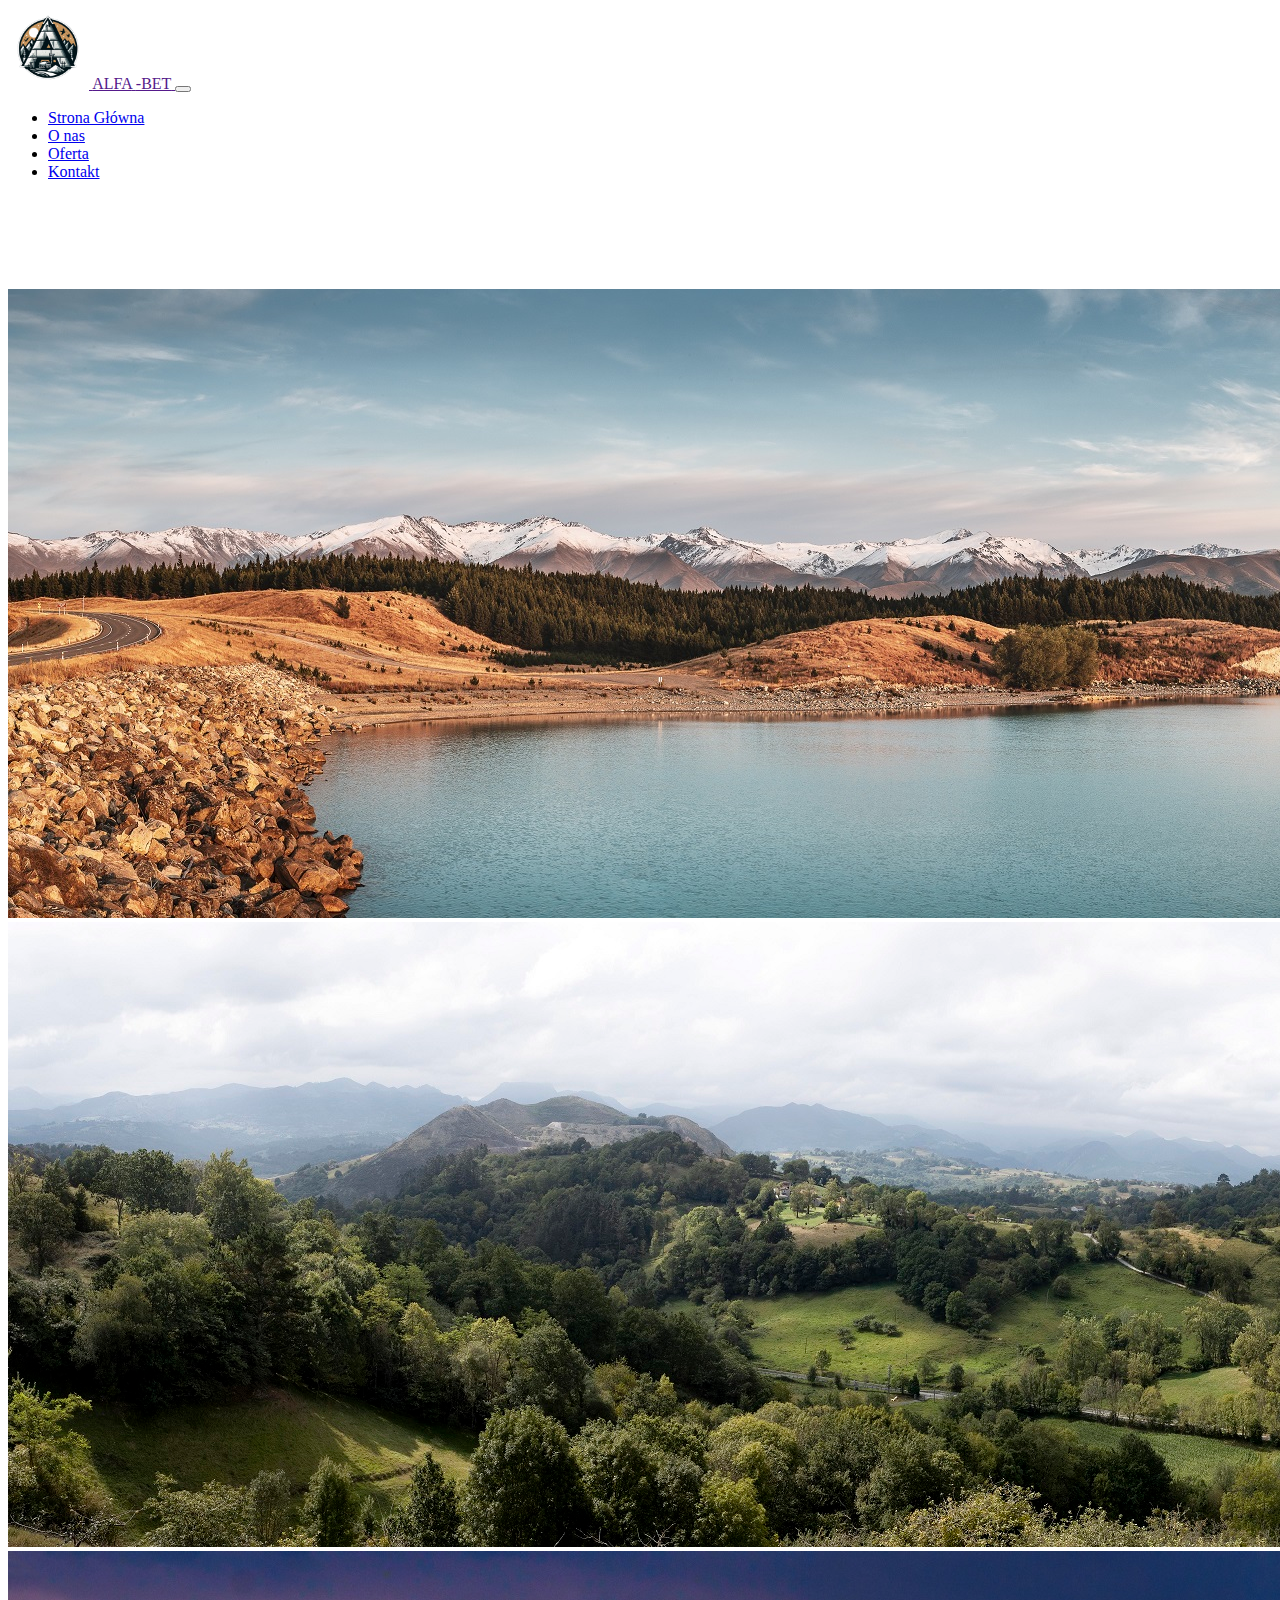
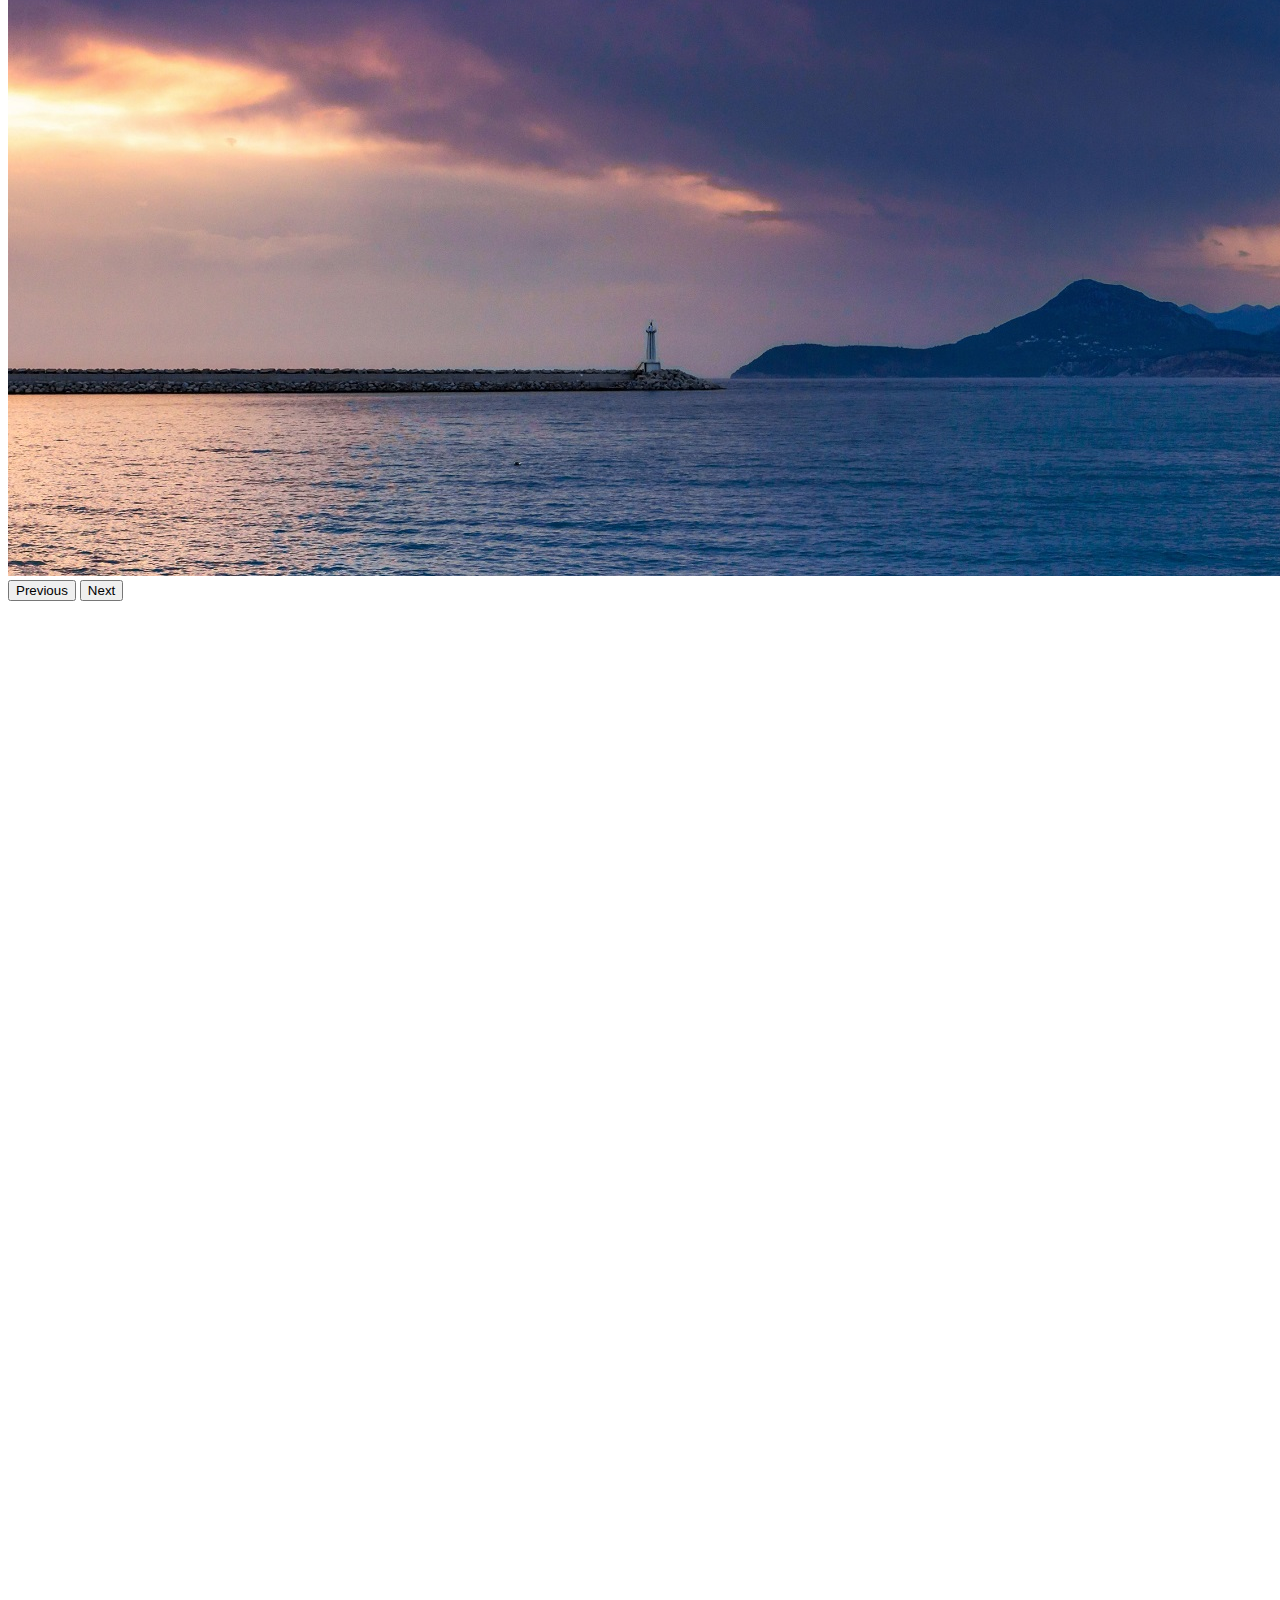
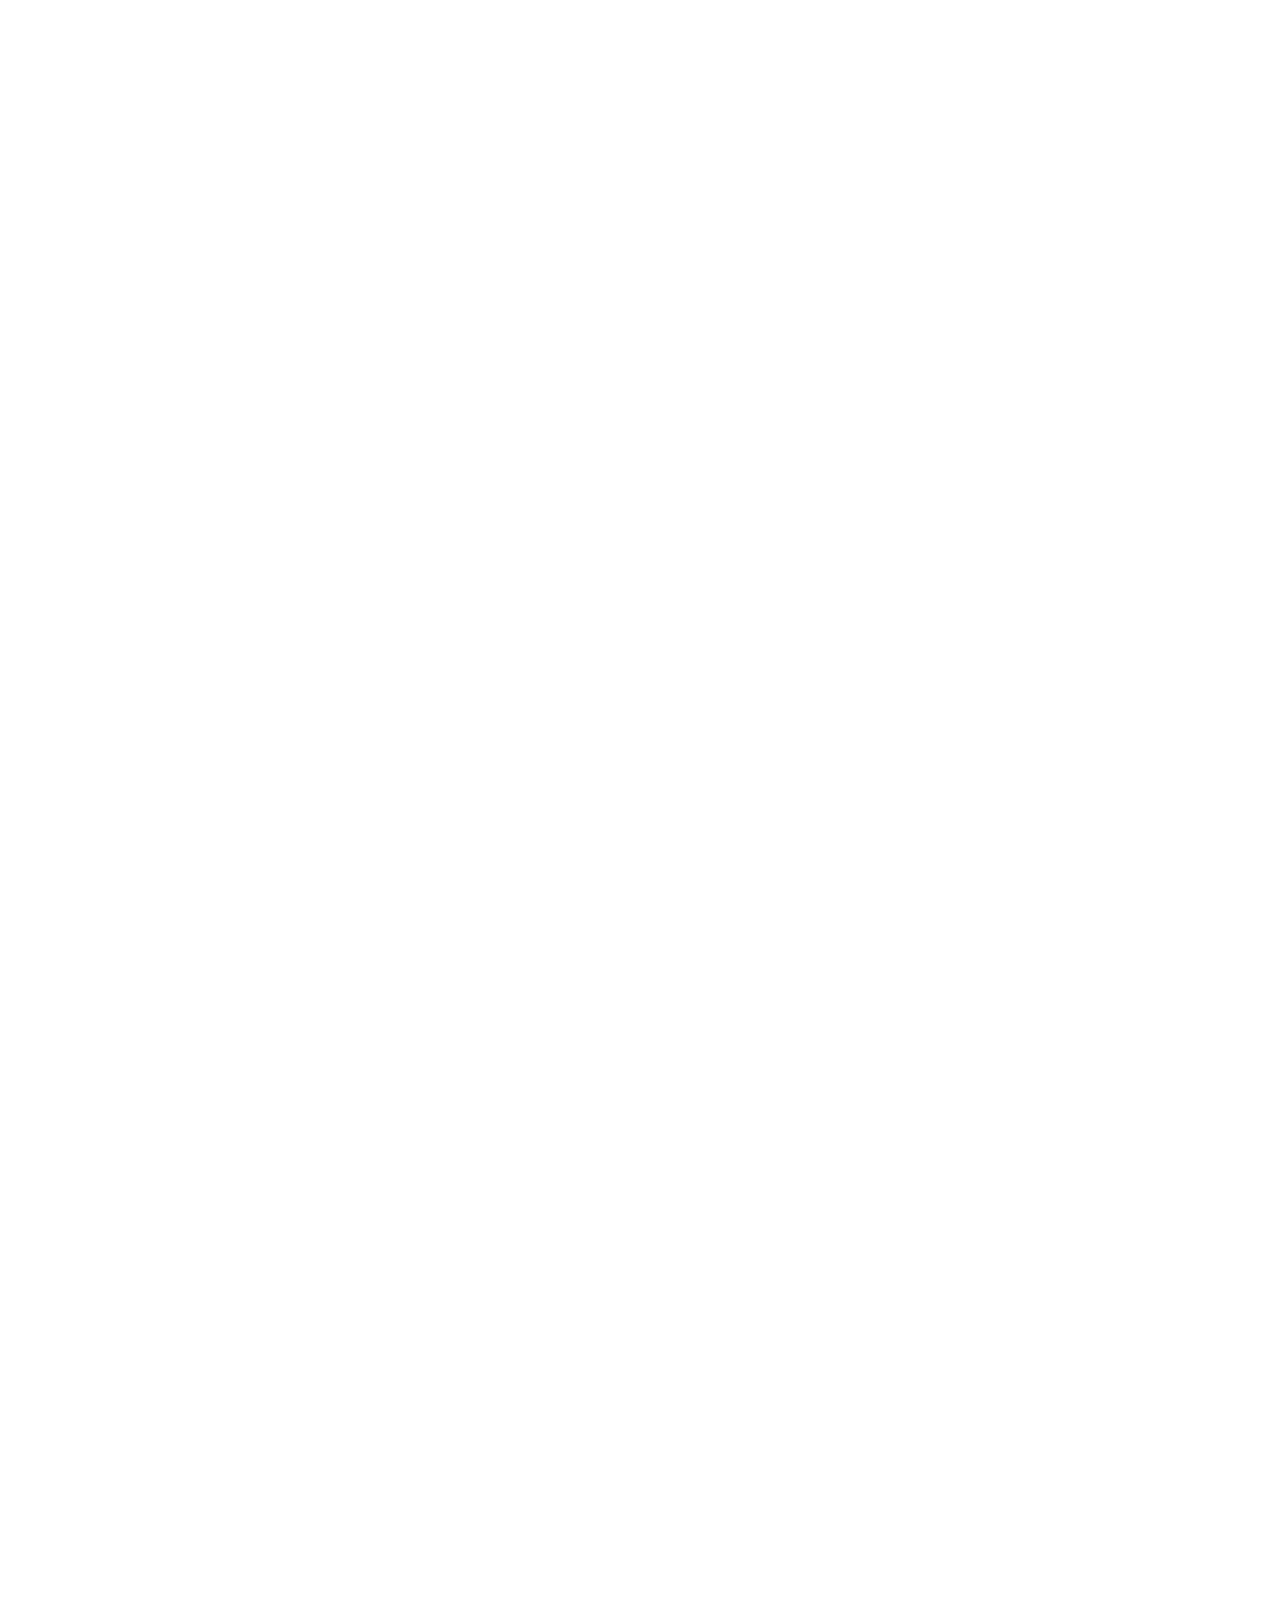
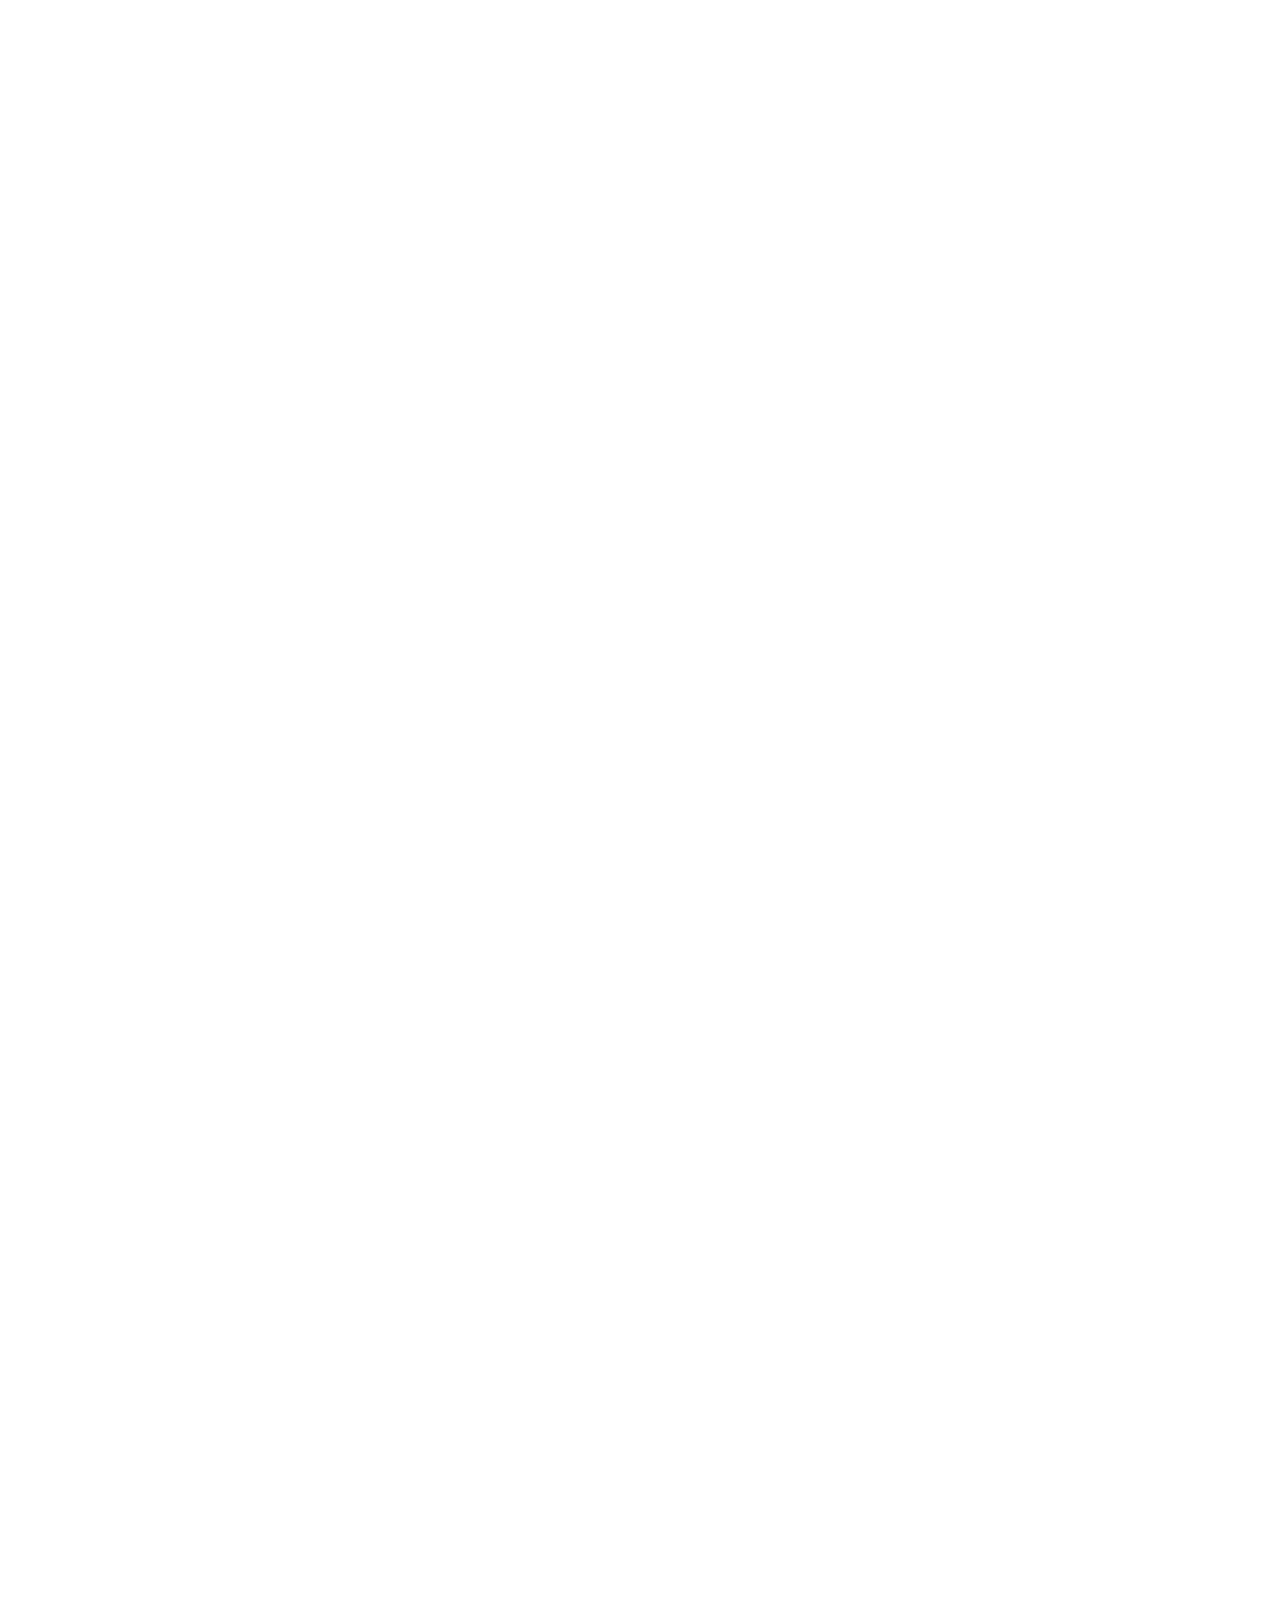
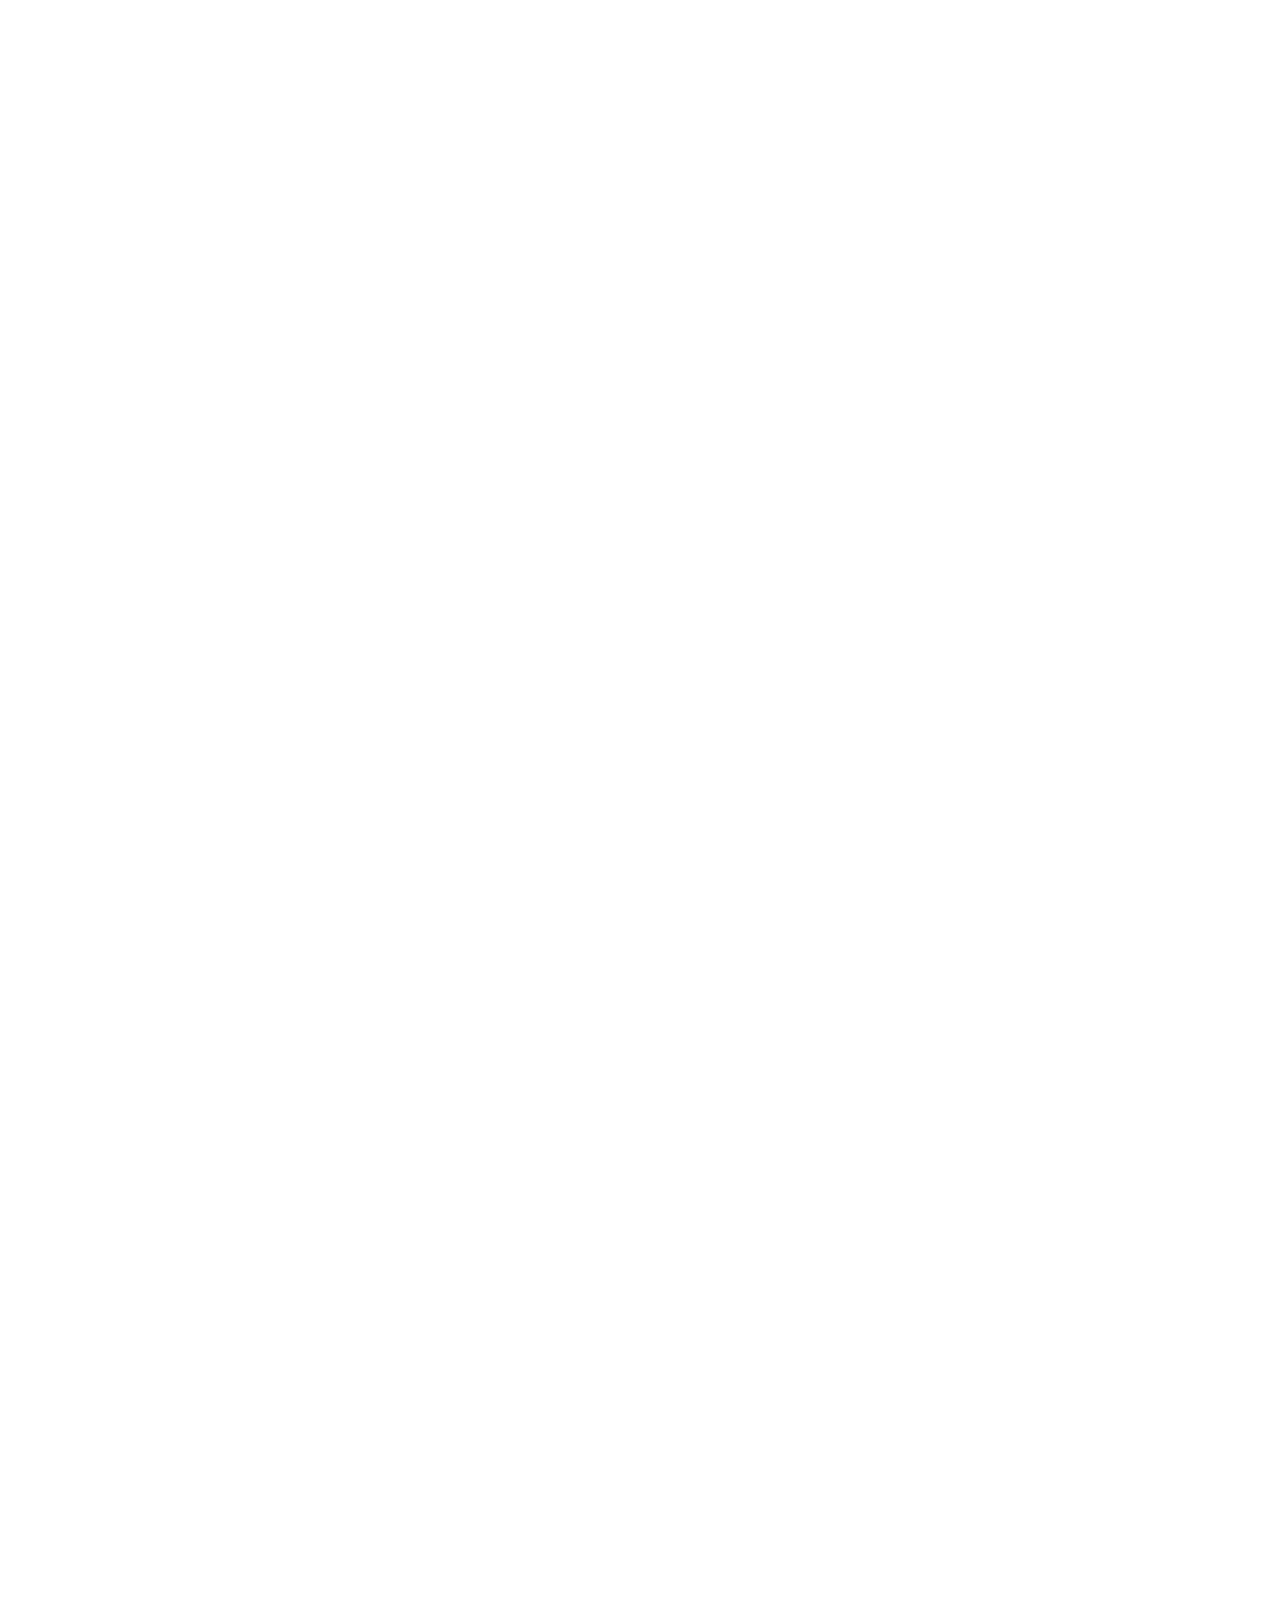
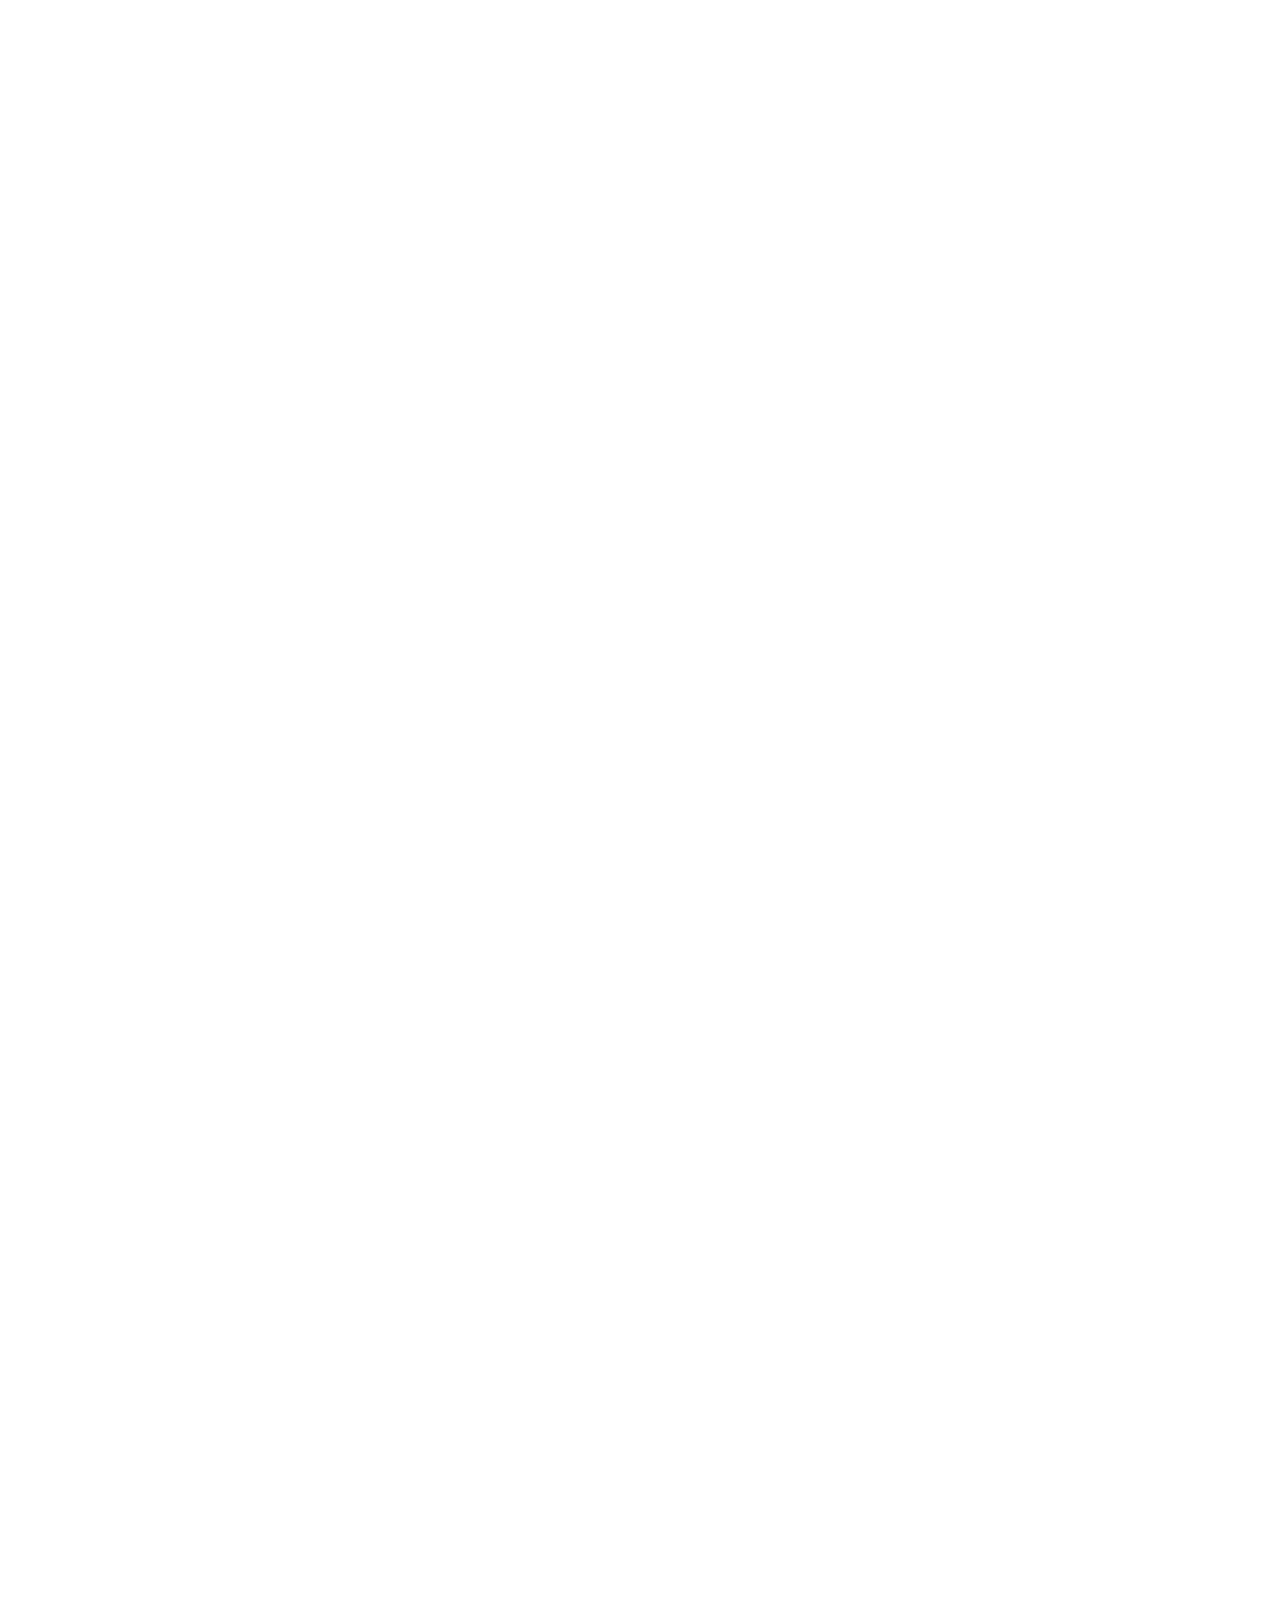
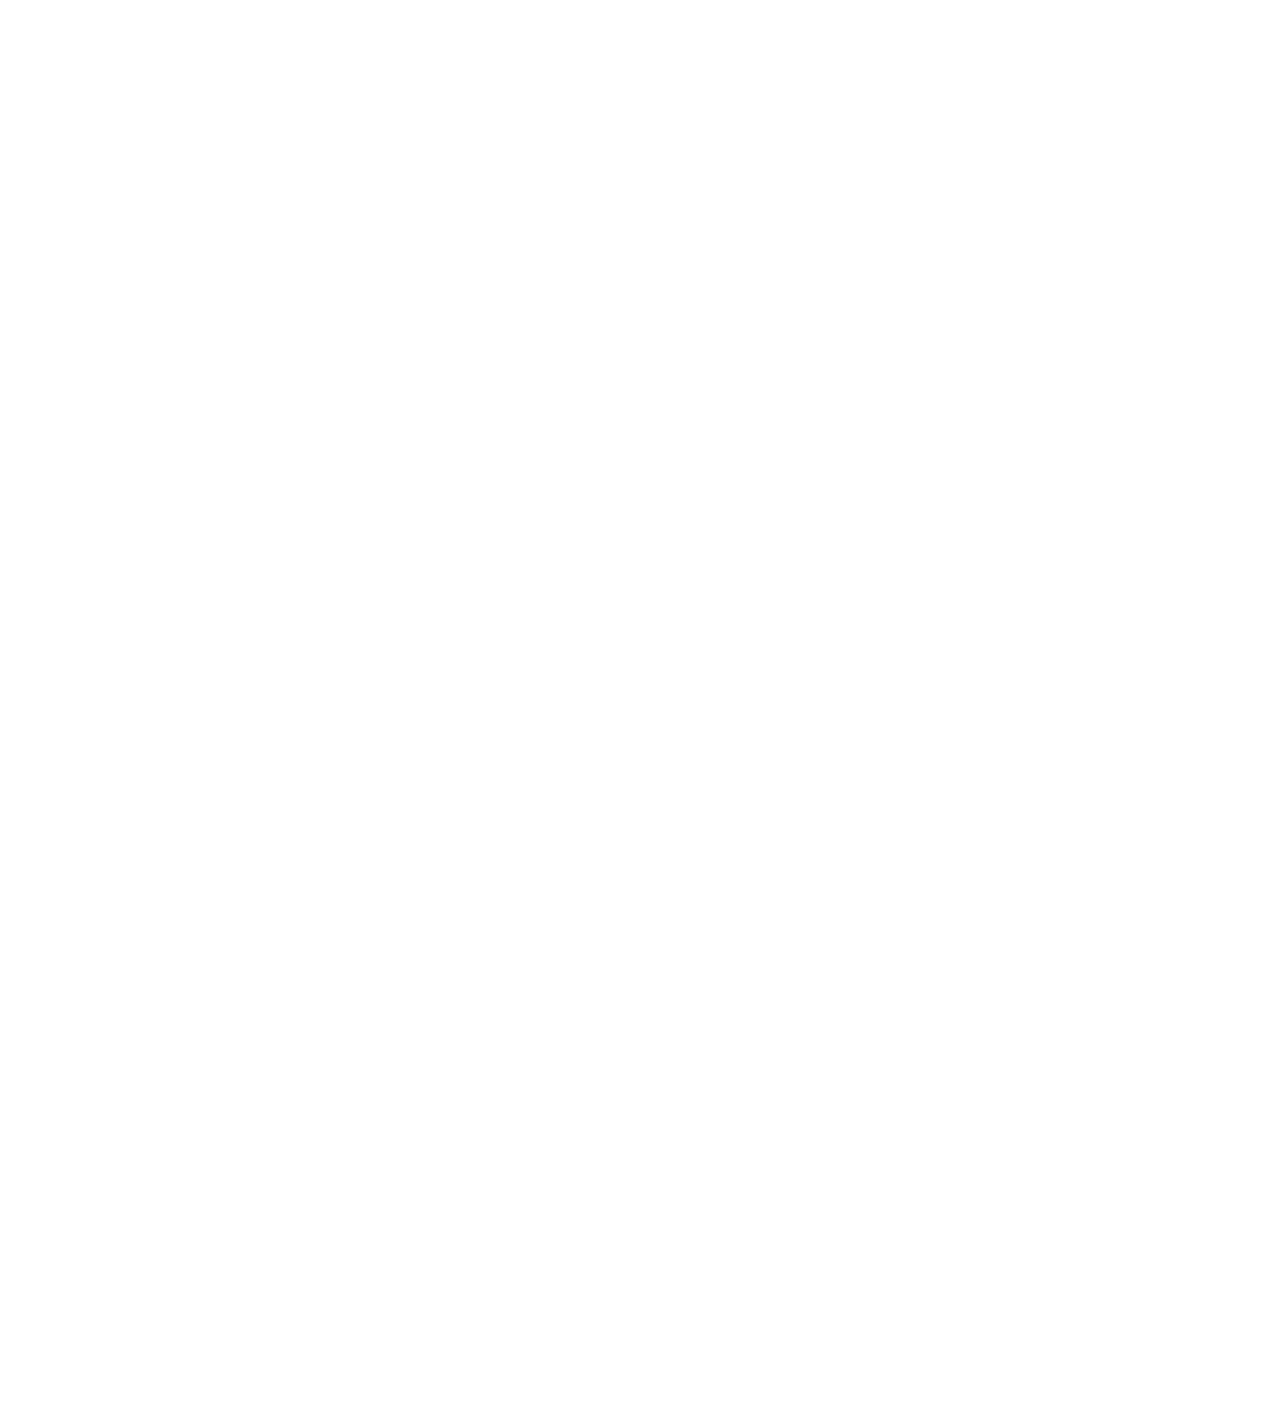
==== index.html @ 390e5ca1 "Update index.html" ====
<!doctype html>
<html lang="pl">

<head>
    <meta charset="utf-8">
    <meta name="viewport" content="width=device-width, initial-scale=1">
    <title>Strona w Bootstrap</title>
    <link href="https://cdn.jsdelivr.net/npm/bootstrap@5.2.0-beta1/dist/css/bootstrap.min.css" rel="stylesheet"
        integrity="sha384-0evHe/X+R7YkIZDRvuzKMRqM+OrBnVFBL6DOitfPri4tjfHxaWutUpFmBp4vmVor" crossorigin="anonymous">
    <link rel="stylesheet" href="style.css">
    <link rel="stylesheet" href="https://cdn.jsdelivr.net/npm/bootstrap-icons@1.11.3/font/bootstrap-icons.min.css">
    <link href="https://fonts.googleapis.com/css?family=Nunito" rel="stylesheet">
</head>

<body>



    <nav class="navbar navbar-expand-lg navbar-light bg-light fixed-top fade-in">
        <div class="container-fluid ">
            <a class="navbar-brand m-0 " href="">
                <img class="logo rotate" src="logo/logo.png" alt="Logo" style="height: 9vh;">


                <span class="text-warning fs-3 fw-bold">ALFA</span>

                <span class="fs-4 fw-bold">-BET</span>



            </a>
            <button class="navbar-toggler" type="button" data-bs-toggle="collapse" data-bs-target="#navbarScroll"
                aria-controls="navbarScroll" aria-expanded="false" aria-label="Toggle navigation">
                <span class="navbar-toggler-icon"></span>

            </button>
            <div class="collapse navbar-collapse fs-4 " id="navbarScroll">
                <ul class="navbar-nav ms-auto my-2 my-lg-0 navbar-nav-scroll " style="--bs-scroll-height: 100px;">
                    <li class="nav-item mx-2 jump">
                        <a class="nav-link active" aria-current="page" href="#">Strona Główna</a>
                    </li>
                    <li class="nav-item mx-2 jump">
                        <a class="nav-link active" href="#Onas">O nas</a>
                    </li>

                    <li class="nav-item mx-2 jump">
                        <a class="nav-link active " href="#Oferta">Oferta</a>
                    </li>

                    <li class="nav-item mx-2 jump">
                        <a class="nav-link active" href="#kontakt">Kontakt</a>
                    </li>
                </ul>
            </div>
        </div>
    </nav>


    <div id="carouselExampleAutoplaying" class="carousel slide m-2" data-bs-ride="carousel fade-in">
        <div class="carousel-inner" style="margin-top: 12vh;">
            <div class="carousel-item active">
                <img src="photos/1.jpg" class="d-block w-100" alt="1">
            </div>
            <div class="carousel-item">
                <img src="photos/2.jpg" class="d-block w-100" alt="2">
            </div>
            <div class="carousel-item">
                <img src="photos/3.jpeg" class="d-block w-100" alt="3">
            </div>
        </div>
        <button class="carousel-control-prev" type="button" data-bs-target="#carouselExampleAutoplaying"
            data-bs-slide="prev">
            <span class="carousel-control-prev-icon" aria-hidden="true"></span>
            <span class="visually-hidden">Previous</span>
        </button>
        <button class="carousel-control-next" type="button" data-bs-target="#carouselExampleAutoplaying"
            data-bs-slide="next">
            <span class="carousel-control-next-icon" aria-hidden="true"></span>
            <span class="visually-hidden">Next</span>
        </button>
    </div>

    <div class="container-fluid fade-in">
        <div class="row bg-light ">
            <span class=" col-12 text-secondary fs-3 p-3  text-center ">Szukasz solidnej firmy do realizacji
                zamówienia?
                <a class=" btn btn-warning text-center fs-3 text-secondary mx-5 rounded-5 px-5"
                    href="#Oferta">Oferta</a>
            </span>


        </div>
    </div>

    <div class="container-fluid p-0 m-0 fade-in bg-dark d-flex align-items-center justify-content-center"
        style="height: 18vh;">
        <div class="row">
            <div class="col-12">
                <span class="m-0 p-0 text-dark responsive-text highlighted-text" style="font-size: 8vw;">ALFA~BET
                </span>
            </div>
        </div>
    </div>




    <section class="fade-in">
        <div class="container-fluid bg-light ">
            <div class="row ">
                <p id="Onas" class="col-12 text-center fs-1 m-0 p-3 fw-bold"> <i
                        class="bi bi-book mx-4 text-warning"></i>O nas</p>
            </div>
            <div class="container">
                <hr class="my-4">

                <div class="row">

                    <div class="col-12 col-lg-6 col-xxl-6">
                        <div class="card">
                            <div class="card-body">
                                <h5 class="card-title">Firma <span class="text-warning ">ALFA</span>-BET betoniarska
                                </h5>
                                <h6 class="card-subtitle mb-2 text-body-secondary">Usługi betoniarsko/<span
                                        class="text-warning">przewozowe.</span></h6>

                                <p class="card-text"><i class="bi bi-truck text-warning"></i>
                                    Przedsiębiorstwo "ALFA-BET" rozpoczęło działalność
                                    w 1973 roku.
                                    Firma nasza znana jest na rynku budowlanym z wysokiej
                                    jakości produkowanych prefabrykatów. Jesteśmy producentem
                                    elementów betonowych, ściennych, stropowych, drogowych,
                                    jak również betonu towarowego.
                                </p>

                                <p class="card-text"><i class="bi bi-truck text-warning"> </i> Jesteśmy
                                    dynamicznie
                                    rozwijającą się firmą betoniarską,
                                    która od lat dostarcza wysokiej jakości rozwiązania betonowe dla różnorodnych
                                    projektów budowlanych. Nasza firma specjalizuje się w produkcji i dostawie betonu w
                                    najwyższych standardach jakościowych, zgodnie z indywidualnymi potrzebami i
                                    wymaganiami
                                    naszych klientów.
                                </p>
                                <p class="card-text">
                                    <i class="bi bi-truck text-warning"></i> Nasza flota nowoczesnych mieszalników
                                    betonu
                                    oraz
                                    profesjonalny
                                    zespół doświadczonych
                                    operatorów gwarantują terminowe i skuteczne dostawy betonu na plac budowy. Dzięki
                                    naszej
                                    zaawansowanej technologii i ciągłemu doskonaleniu procesów produkcyjnych, możemy
                                    zapewnić
                                    beton o doskonałej wytrzymałości, trwałości i konsystencji.
                                </p>
                                <p class="card-text">
                                    <i class="bi bi-truck text-warning"> </i> Jesteśmy dumni z naszych osiągnięć i
                                    sukcesów,
                                    ale
                                    zawsze
                                    dążymy do doskonałości i ciągłego
                                    doskonalenia naszych usług. Dlatego też stale inwestujemy w rozwój naszej firmy,
                                    szkoląc
                                    naszych pracowników i modernizując naszą infrastrukturę.
                                </p>
                            </div>
                        </div>

                    </div>
                    <div class=" col-12 col-lg-6 col-xxl-6">

                        <img src="photos/pojazd.png" class="img-fluid img-thumbnail" alt="pojazd">

                    </div>
                </div>
            </div>
        </div>
    </section>


    <div class="container-fluid p-0 m-0 fade-in bg-dark d-flex align-items-center justify-content-center"
        style="height: 18vh;">
        <div class="row">
            <div class="col-12">
                <span class="m-0 p-0 text-dark responsive-text highlighted-text" style="font-size: 8vw;">ALFA~BET
                </span>
            </div>
        </div>
    </div>


    <section class="fade-in">
        <div class="container-fluid  bg-light ">
            <div id="row">
                <div class="col-12 ">

                    <p id="Oferta" class="fs-1 text-center p-4   fw-bold"><i class="bi bi-cart mx-2 text-warning"></i>
                        Oferta</p>
                </div>
                <div class="card-group m-5">
                    <div class="card ">
                        <img src="photos/pustak-1.jpg" class="card-img-top " alt="...">
                        <div class="card-body ">
                            <h5 class="card-title">stropy teriva</h5>
                            <p class="card-text">
                                keramzytowe
                                żużlo-betonowe</p>
                            <p class="card-text"><small class="text-body-secondary">Last updated 3 mins ago</small></p>
                        </div>
                    </div>
                    <div class="card">
                        <img src="photos/pustak-1.jpg" class="card-img-top" alt="...">
                        <div class="card-body">
                            <h5 class="card-title">pustaki alfa</h5>
                            <p class="card-text">
                                ścienne, keramzytowe
                                żużlo-betonowe
                            </p>
                            <p class="card-text"><small class="text-body-secondary">Last updated 3 mins ago</small></p>
                        </div>
                    </div>
                    <div class="card">
                        <img src="photos/pustak-1.jpg" class="card-img-top" alt="...">
                        <div class="card-body">
                            <h5 class="card-title">bloczki betonowe</h5>
                            <p class="card-text">
                                M6
                                M5</p>
                            <p class="card-text"><small class="text-body-secondary">Last updated 3 mins ago</small></p>
                        </div>
                    </div>
                    <div class="card">
                        <img src="photos/pustak-2.png" class="card-img-top" alt="...">
                        <div class="card-body">
                            <h5 class="card-title">nadproża betonowe</h5>
                            <p class="card-text">
                                ....
                                ....
                            </p>
                            <p class="card-text"><small class="text-body-secondary">Last updated 3 mins ago</small></p>
                        </div>
                    </div>
                    <div class="card">
                        <img src="photos/pustak-3.jpg" class="card-img-top" alt="...">
                        <div class="card-body">
                            <h5 class="card-title"> beton towarowy</h5>
                            <p class="card-text">
                                ....
                                ....
                            </p>
                            <p class="card-text"><small class="text-body-secondary">Last updated 3 mins ago</small></p>
                        </div>
                    </div>
                    <div class="card">
                        <img src="photos/pojazd.png" class="card-img-top" alt="...">
                        <div class="card-body">
                            <h5 class="card-title"> USŁUGI TRANSPORTOWE</h5>
                            <p class="card-text">
                                samochód wywrotka samowyładowczy - krajowy
                            </p>
                            <p class="card-text"><small class="text-body-secondary">Last updated 3 mins ago</small></p>
                        </div>
                    </div>
                </div>

            </div>
        </div>
    </section>


    <footer id="kontakt" class="footer bg-dark text-light py-5 fade-in">
        <div class="container">
            <div class="row">
                <div class="col-md-6">
                    <h5 class="text-warning">Kontakt</h5>
                    <p>
                        P.P.H.U. "ALFA-BET"<br>
                        Adres: ul. Pawłowo 42, 62-250 Czerniejewo<br>
                        Telefon: +48 123 456 789<br>
                        Email: kontakt@example.com <br>
                        NIP: 9999999999
                    </p>
                    <div class="container-fluid ">
                        <div class="row align-items-center justify-content-center">

                            <div class="col-md-2 col-2 p-0">
                                <img class="logo" src="logo/logo.png" alt="Logo" style="height: 4rem">

                            </div>

                            <div class="col-md-2 col-2  p-0  rotateIcon text-center"><a href="#"><i
                                        class=" bi-facebook fs-2 text-light "></i></a>
                            </div>


                            <div class="col-md-2 col-2  p-0 rotateIcon text-center"><a href="#"><i
                                        class=" bi-instagram fs-2 text-light"></i></a></div>

                            <div class="col-md-2 col-2 p-0 rotateIcon text-center"><a href="#"><i
                                        class=" bi-messenger fs-2 text-light"></i></a></div>

                            <div class="col-md-2 col-2 p-0  rotateIcon text-center"><a href="#"><i
                                        class=" bi-twitter-x fs-2 text-light"></i></a></div>

                            <div class="col-md-2 col-2 p-0 rotateIcon text-center"><a href="#"><i
                                        class=" bi-whatsapp fs-2 text-light"></i></a></div>
                        </div>
                    </div>
                </div>







                <div class=" col-md-6">
                    <h5 class="text-warning">Zostaw wiadomość</h5>

                    <form class="row g-3 was-validated" action="https://formsubmit.co/adi52@tlen.pl" method="POST">

                        <input type="hidden" name="_next" value="https://adriansikorski05.github.io/strona1/thanks.html">

                        <div class="col-md-4">
                            <label for="validationServer01" class="form-label">Imię i Nazwisko/Firma</label>
                            <input type="text" name="Imię i nazwisko" class="form-control is-valid"
                                id="validationServer01" required>
                            <div class="invalid-feedback">
                                Wpisz imię i nazwisko.
                            </div>
                        </div>
                        <div class="col-md-4">
                            <label for="validationServerUsername" class="form-label">Email</label>
                            <div class="input-group has-validation">
                                <span class="input-group-text" id="inputGroupPrepend3">@</span>
                                <input type="email" name="Email" class="form-control is-valid"
                                    id="validationServerUsername"
                                    aria-describedby="inputGroupPrepend3 validationServerUsernameFeedback" required>
                                <div id="validationServerUsernameFeedback" class="invalid-feedback">
                                    Wpisz swój email.
                                </div>
                            </div>
                        </div>

                        <div class="col-md-4">
                            <label for="validationServer03" class="form-label">telefon</label>
                            <input type="tel" name="telefon" class="form-control is-valid" id="validationServer03"
                                aria-describedby="validationServer03Feedback" required>
                            <div id="validationServer03Feedback" class="invalid-feedback">
                                Wpisz twój telefon.
                            </div>
                        </div>

                        <div class="mb-12">
                            <label for="validationTextarea" class="form-label">Wiadomość</label>
                            <textarea class="form-control" name="comment" id="validationTextarea"
                                placeholder="Required example textarea" required></textarea>
                            <div class="invalid-feedback">
                                Wpisz wiadomość.
                            </div>
                        </div>


                        <div class="col-12">
                            <button class="btn btn-warning" type="submit">Wyślij</button>
                        </div>

                    </form>
                </div>





            </div>
            <div class="row mt-4">
                <div class="col-12">
                    <h5 class="text-warning">Lokalizacja</h5>
                    <!-- Tutaj wklej kod do osadzenia mapy Google -->
                    <!-- Na przykład: -->
                    <div class="container">
                        <div class="row">
                            <div class="col">
                                <div class="embed-responsive embed-responsive-16by9">
                                    <iframe class="embed-responsive-item"
                                        src="https://www.google.com/maps/embed?pb=!1m18!1m12!1m3!1d511.39136699372574!2d17.475966105900305!3d52.43202677807908!2m3!1f0!2f0!3f0!3m2!1i1024!2i768!4f13.1!3m3!1m2!1s0x4704ed4befeb9023%3A0xa94c0b52eb2a5eec!2sKraszewskiego%2033%2C%2062-250%20Czerniejewo!5e0!3m2!1spl!2spl!4v1712078984346!5m2!1spl!2spl"
                                        allowfullscreen="" loading="lazy"
                                        referrerpolicy="no-referrer-when-downgrade"></iframe>



                                </div>
                            </div>
                        </div>
                    </div>
                </div>
            </div>
        </div>
    </footer>


    <script>
        document.addEventListener('DOMContentLoaded', function () {
            const elements = document.querySelectorAll('.fade-in');
            const threshold = 0.2; // Threshold for intersection observer

            const observer = new IntersectionObserver(entries => {
                entries.forEach(entry => {
                    if (entry.intersectionRatio > threshold) {
                        entry.target.style.opacity = 1;
                    }
                });
            }, {
                threshold: threshold
            });

            elements.forEach(element => {
                observer.observe(element);
            });
        });
    </script>




    <script src="https://cdn.jsdelivr.net/npm/bootstrap@5.2.0-beta1/dist/js/bootstrap.bundle.min.js"
        integrity="sha384-pprn3073KE6tl6bjs2QrFaJGz5/SUsLqktiwsUTF55Jfv3qYSDhgCecCxMW52nD2"
        crossorigin="anonymous"></script>

</body>

</html>
---- style.css ----
iframe {
    height: 300px;
    width: 100%;
}


@keyframes rotate360 {
    from {
        transform: rotate(0deg);
    }

    to {
        transform: rotate(360deg);
    }



}

.rotate:hover {
    animation: rotate360 2s linear infinite;
}


@keyframes rotateIcon {
    0% {
        transform: rotate(0deg);
    }

    100% {
        transform: rotate(20deg);
    }



}

.rotateIcon:hover {
    animation: rotateIcon 0.3s linear forwards;
}




@keyframes jump {
    0% {
        transform: translate(0px, 0px);
    }

    50% {
        transform: translate(0px, -5px);
    }

    100% {
        transform: translate(0px, 0px);
    }
}

.jump:hover {
    animation: jump 0.5s ease-in-out;
}

.fade-in {
    opacity: 0;
    transition: opacity 0.1s ease-in-out;
}

.highlighted-text {
    text-shadow:
        -1px -1px 0 #db7806,
        1px -1px 0 #db7806,
        -1px 1px 0 #db7806,
        1px 1px 0 #db7806;
    opacity: 0.4;
    font-family: 'Nunito', sans-serif;

    /* Kolor tekstu */
}
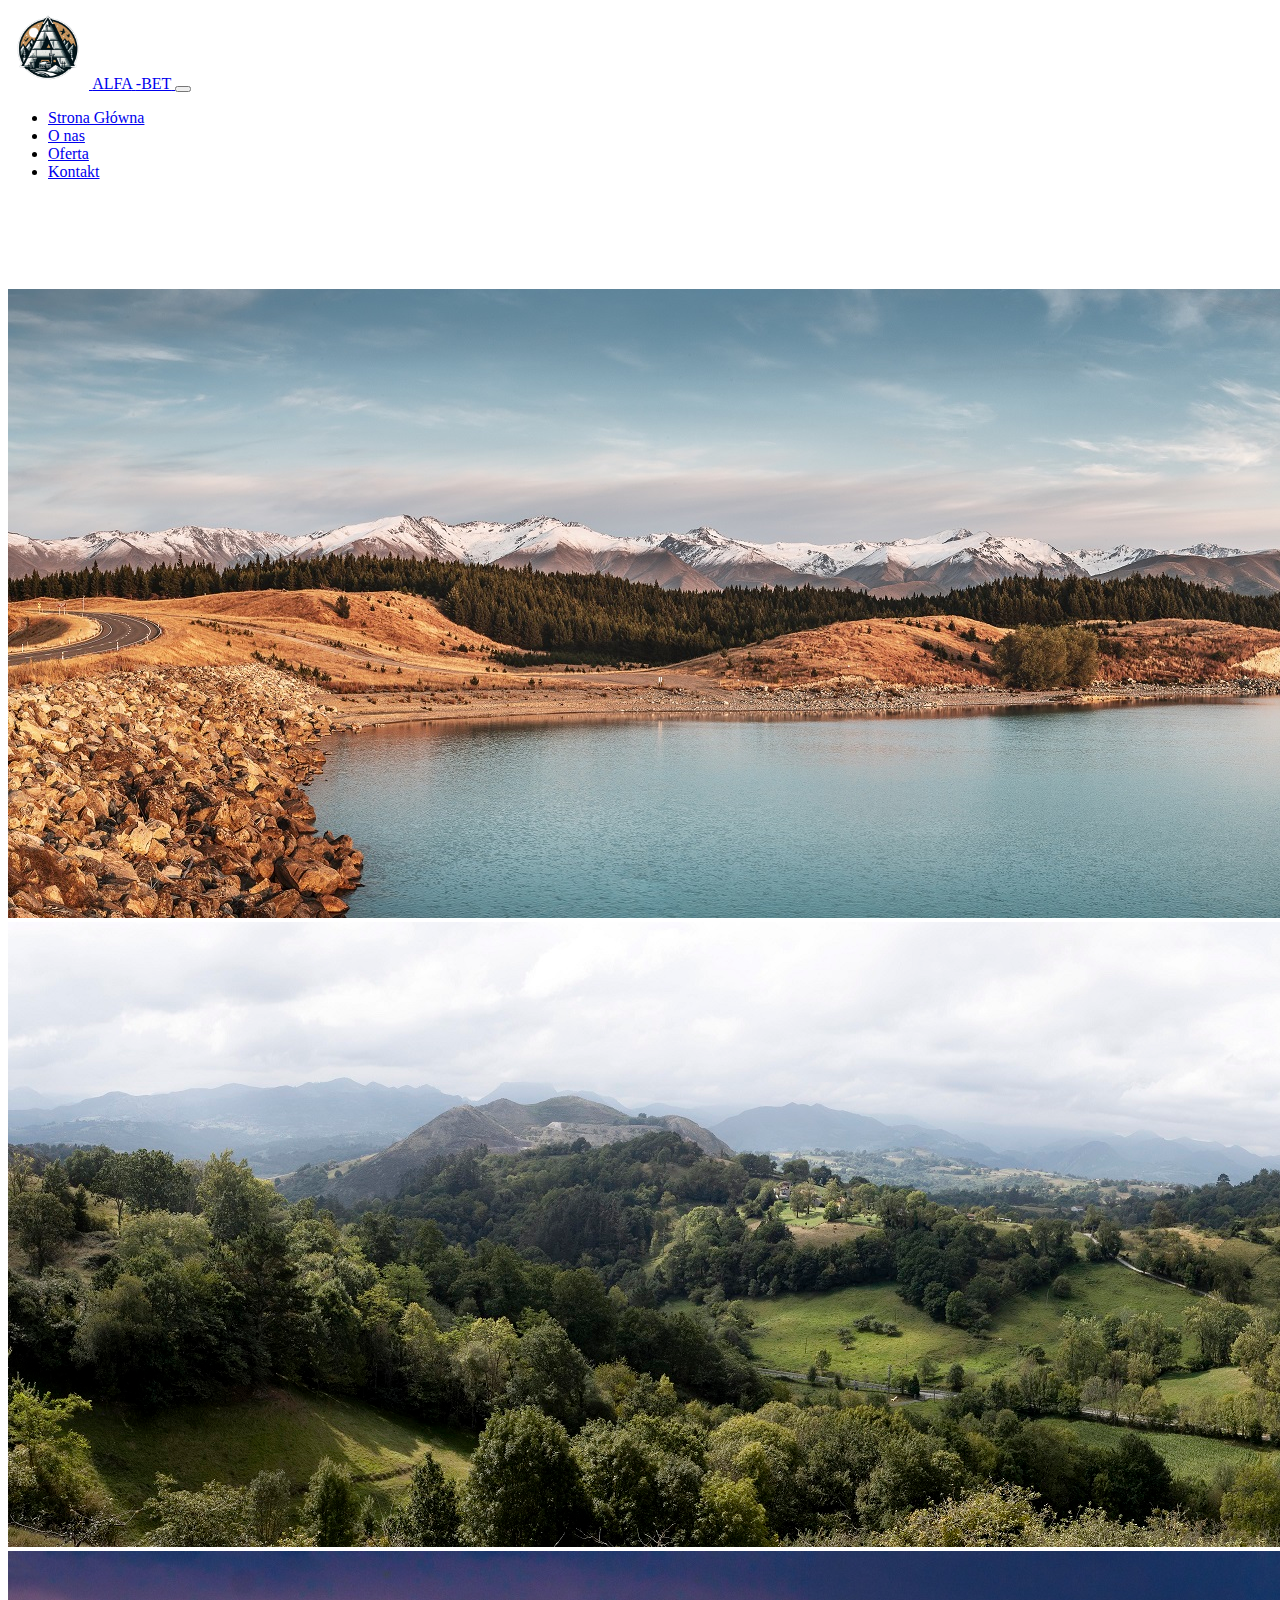
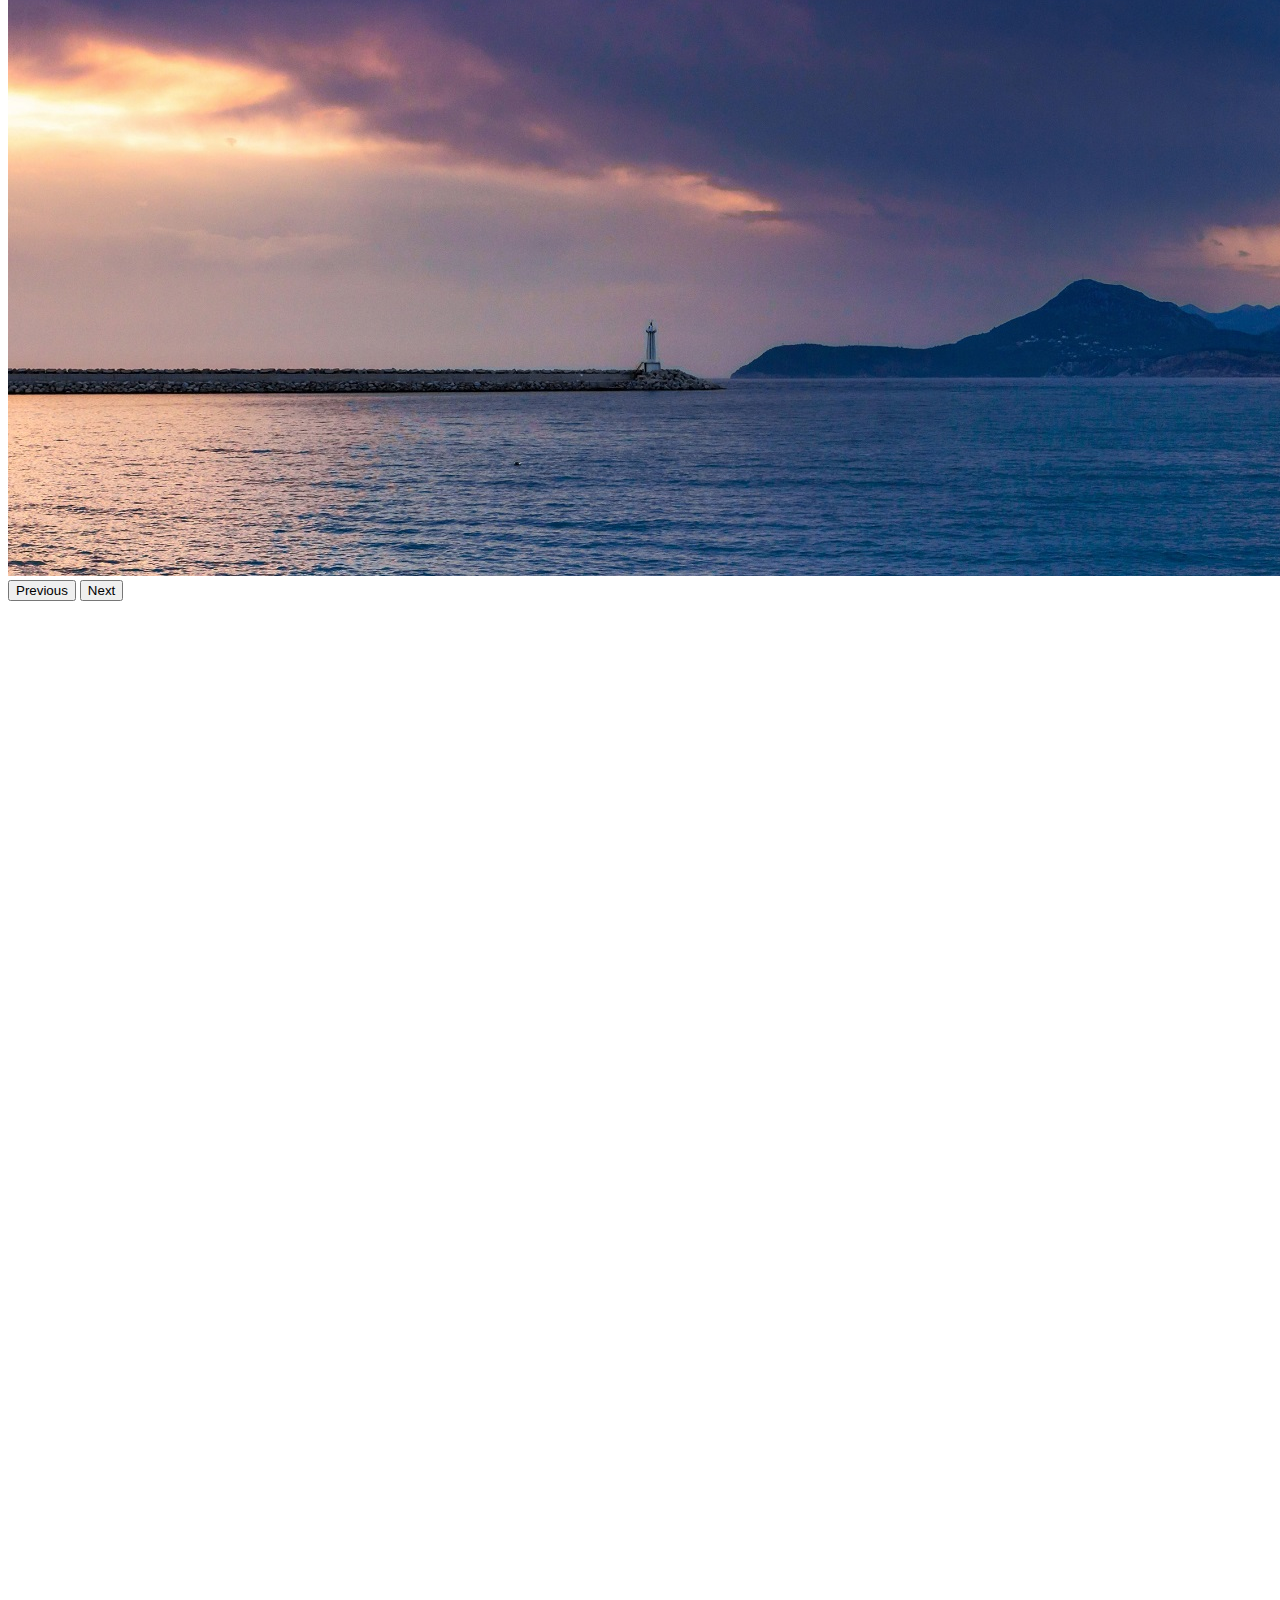
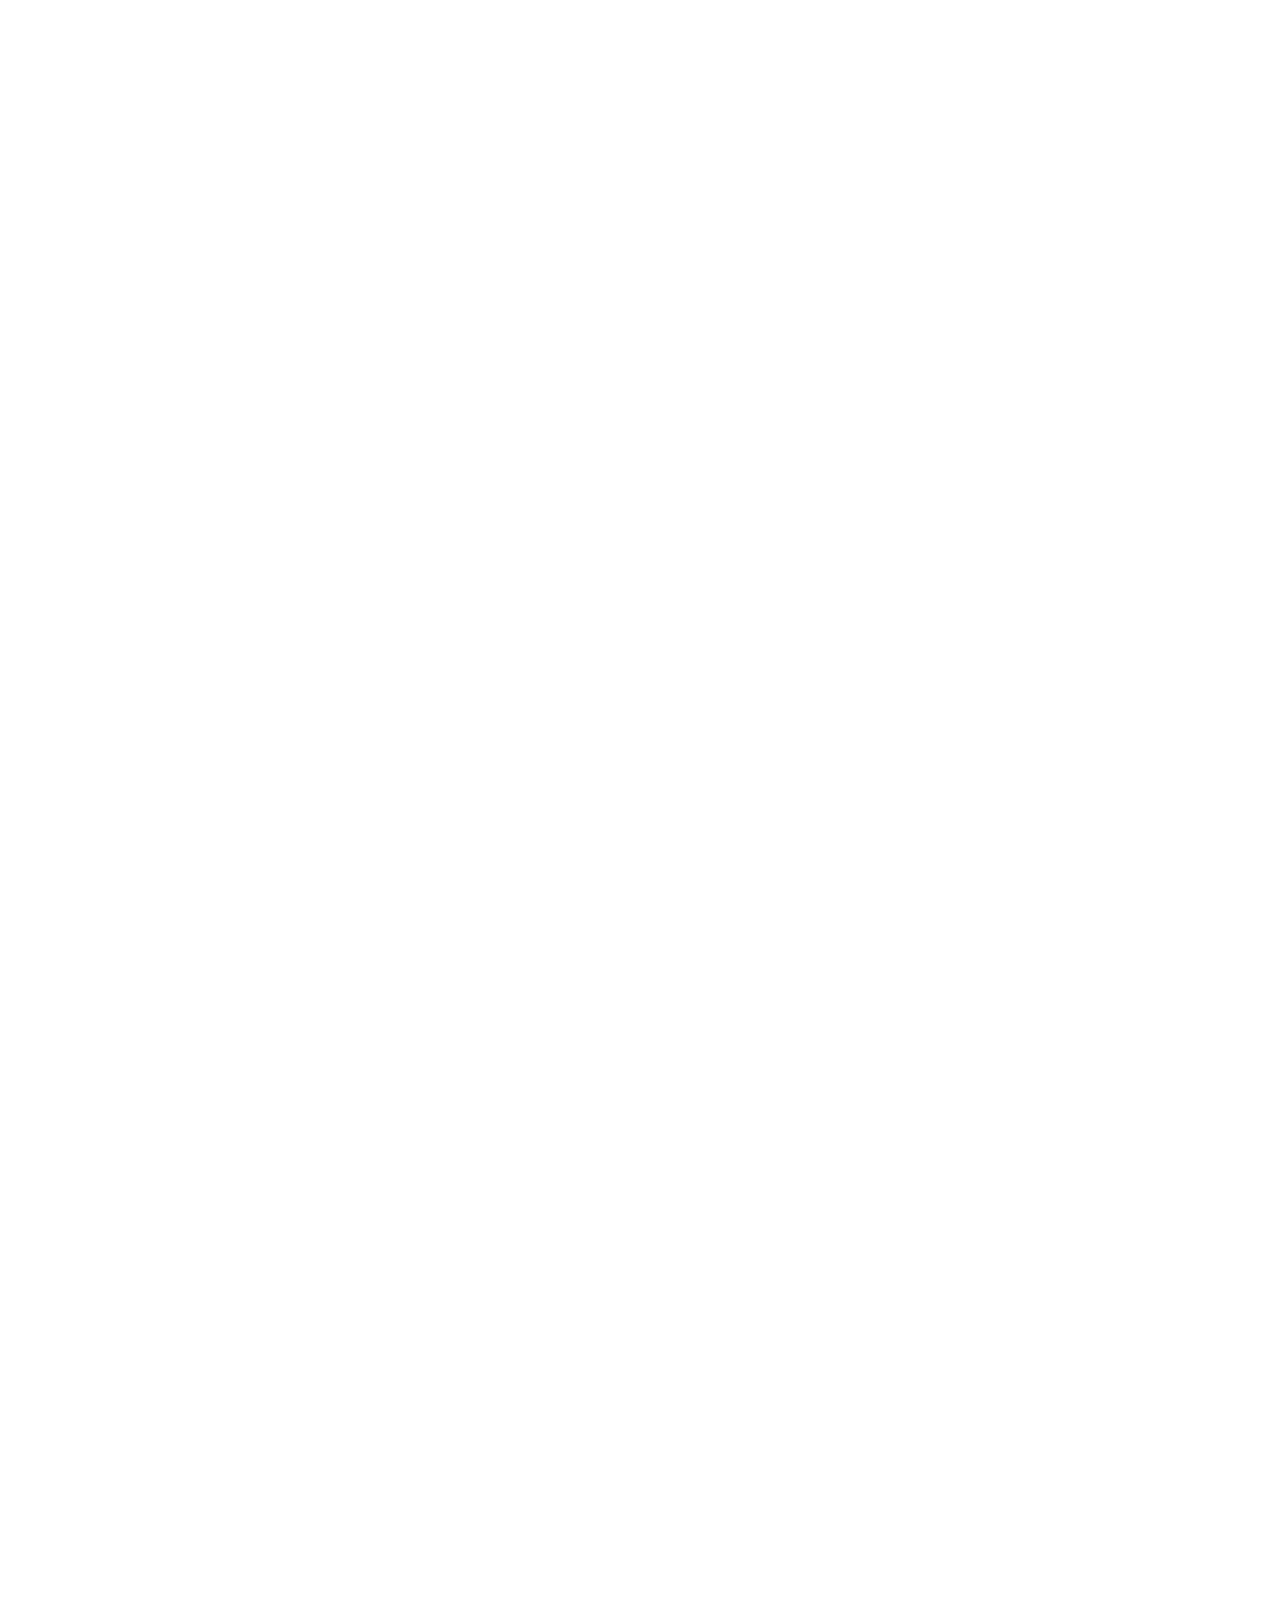
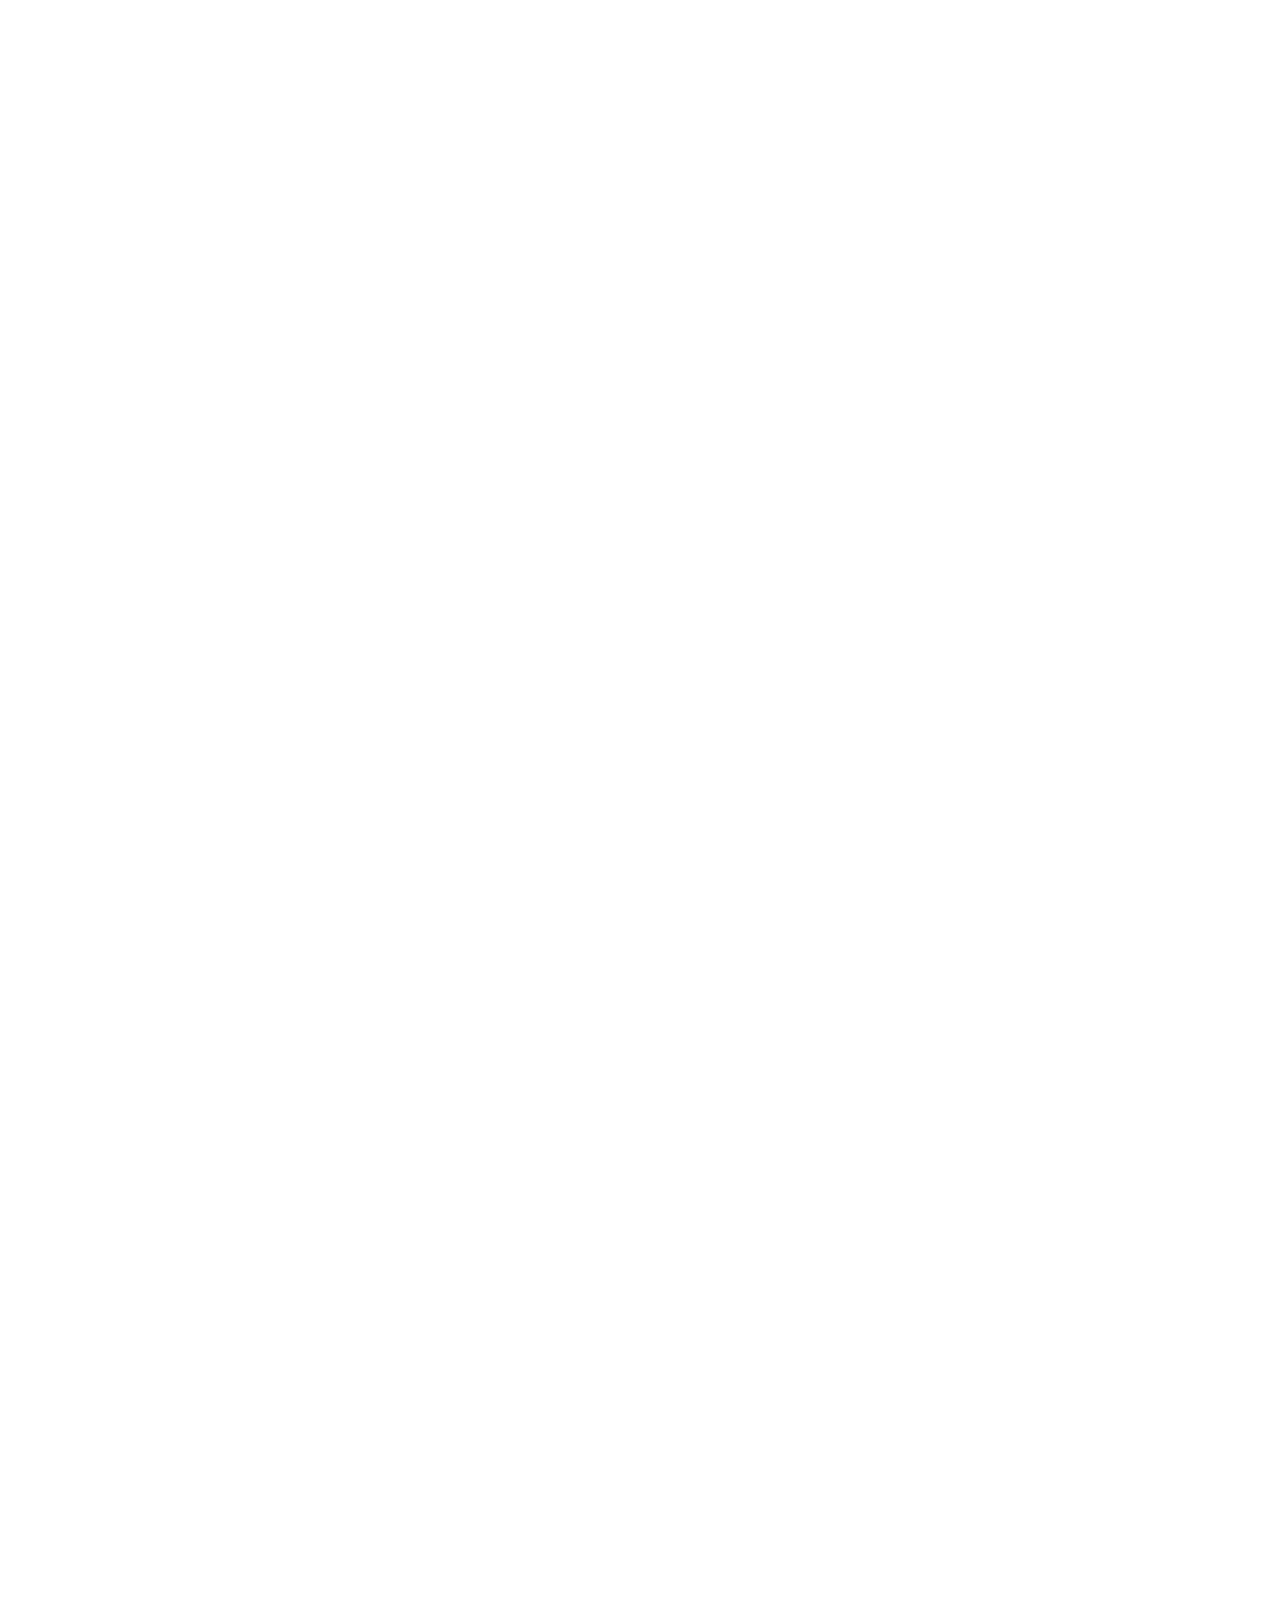
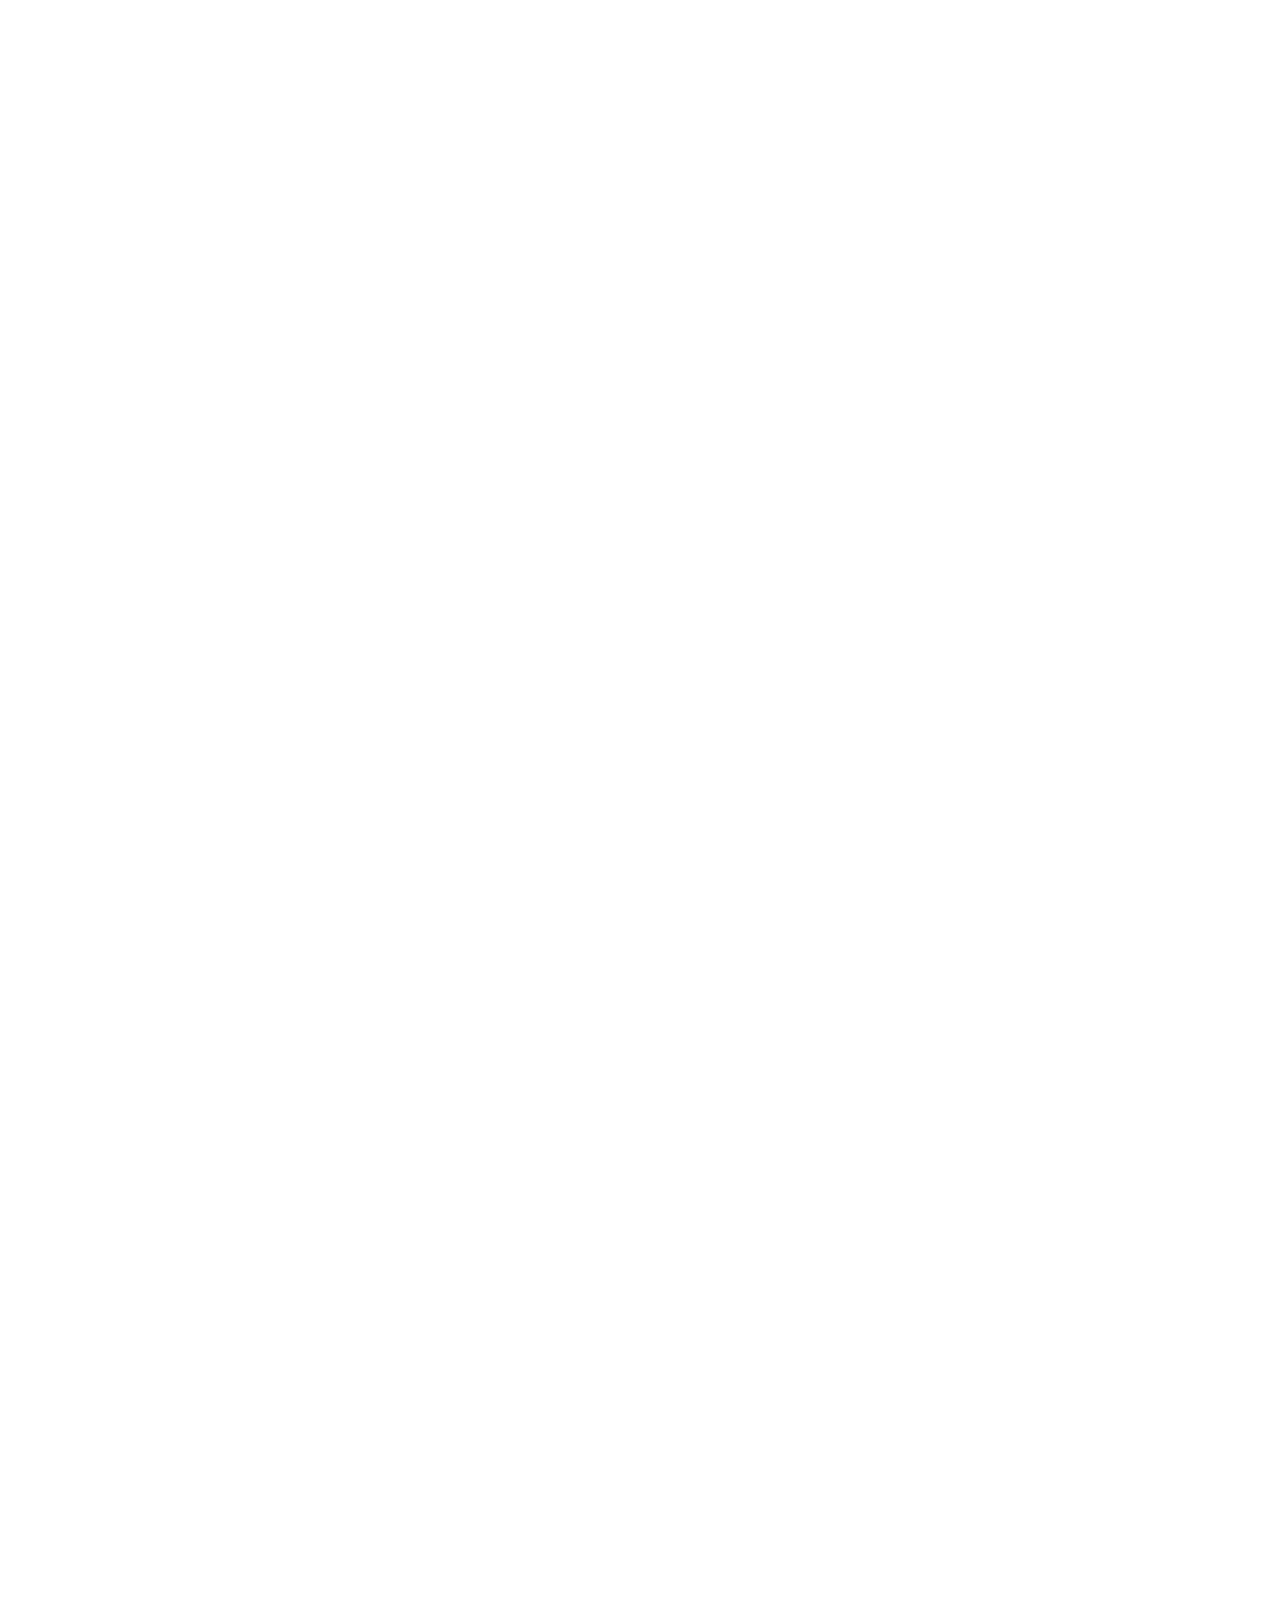
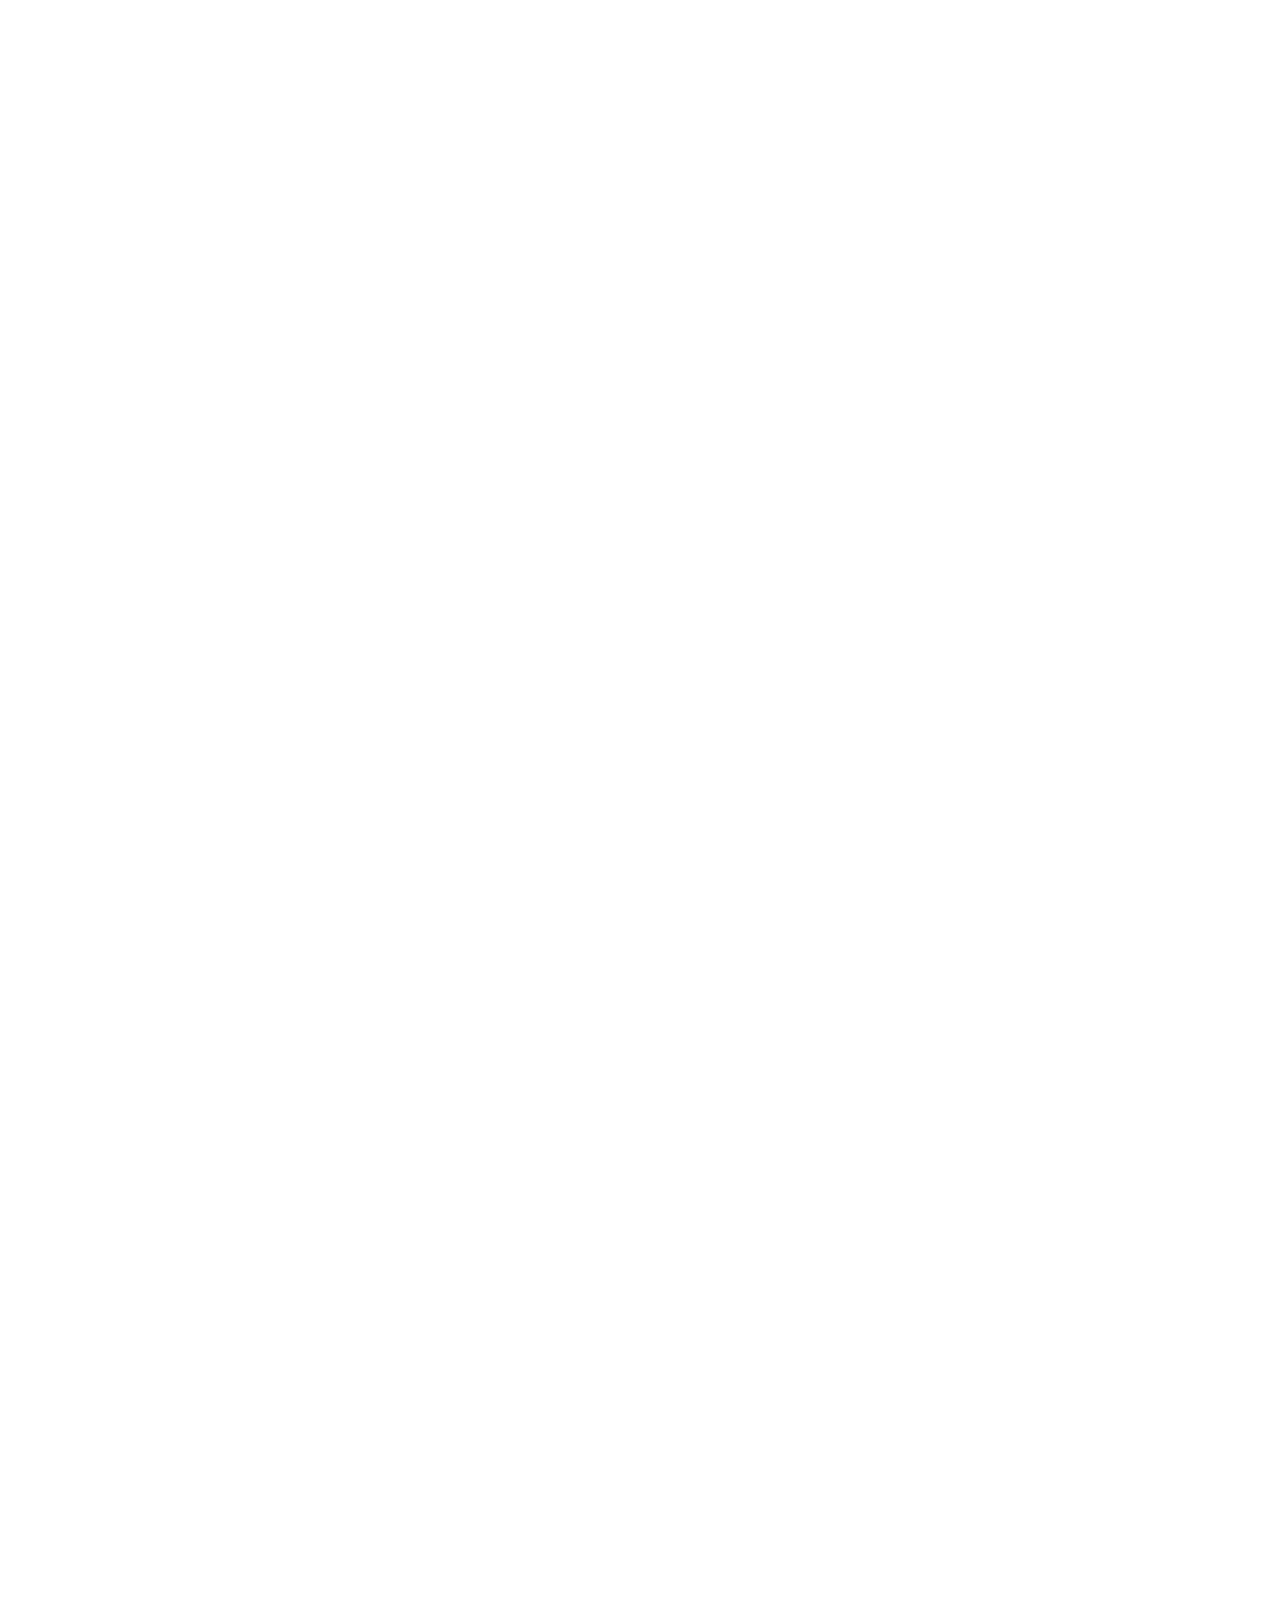
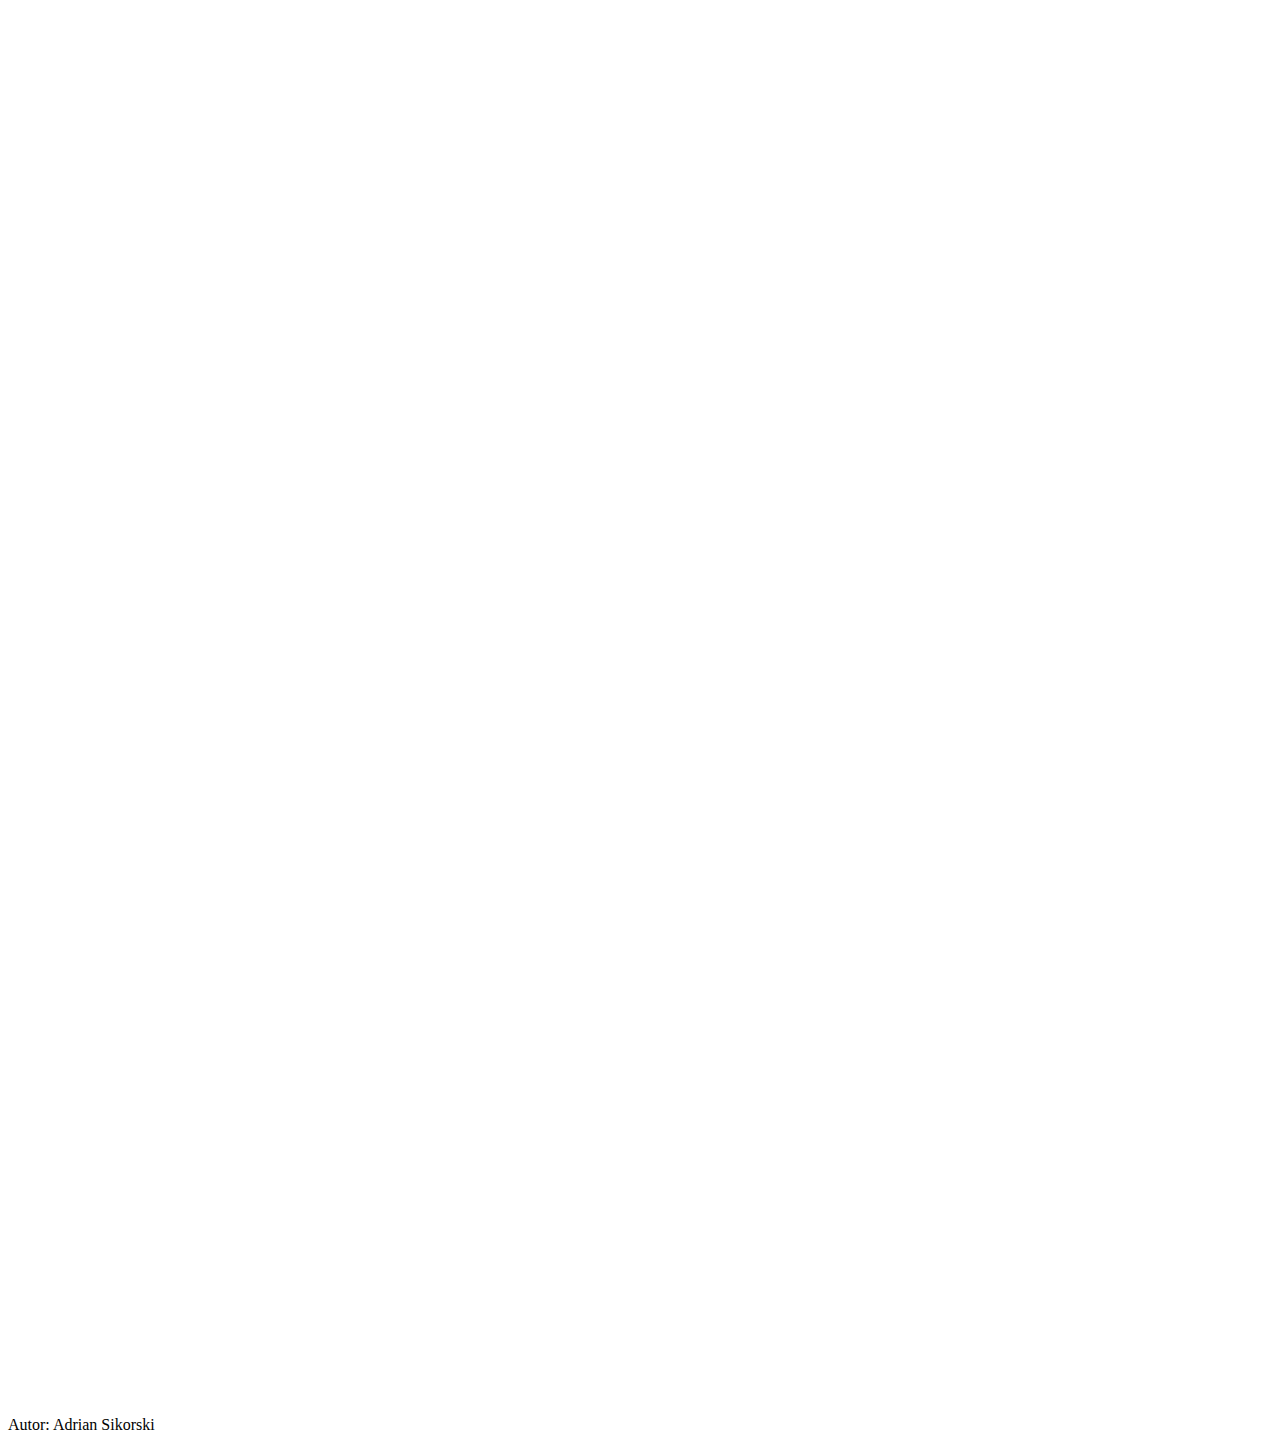
==== commit a2a640a6: "Add files via upload" ====
--- a/index.html
+++ b/index.html
@@ -4,12 +4,14 @@
 <head>
     <meta charset="utf-8">
     <meta name="viewport" content="width=device-width, initial-scale=1">
-    <title>Strona w Bootstrap</title>
+    <title>ALFA-BET</title>
     <link href="https://cdn.jsdelivr.net/npm/bootstrap@5.2.0-beta1/dist/css/bootstrap.min.css" rel="stylesheet"
         integrity="sha384-0evHe/X+R7YkIZDRvuzKMRqM+OrBnVFBL6DOitfPri4tjfHxaWutUpFmBp4vmVor" crossorigin="anonymous">
     <link rel="stylesheet" href="style.css">
     <link rel="stylesheet" href="https://cdn.jsdelivr.net/npm/bootstrap-icons@1.11.3/font/bootstrap-icons.min.css">
     <link href="https://fonts.googleapis.com/css?family=Nunito" rel="stylesheet">
+    <link rel="icon" href="logo/logo.png" type="image/x-icon">
+    <link rel="shortcut icon" href="logo/logo.png" type="image/x-icon">
 </head>
 
 <body>
@@ -18,7 +20,7 @@
 
     <nav class="navbar navbar-expand-lg navbar-light bg-light fixed-top fade-in">
         <div class="container-fluid ">
-            <a class="navbar-brand m-0 " href="">
+            <a class="navbar-brand m-0 " href="index.html">
                 <img class="logo rotate" src="logo/logo.png" alt="Logo" style="height: 9vh;">
 
 
@@ -37,7 +39,7 @@
             <div class="collapse navbar-collapse fs-4 " id="navbarScroll">
                 <ul class="navbar-nav ms-auto my-2 my-lg-0 navbar-nav-scroll " style="--bs-scroll-height: 100px;">
                     <li class="nav-item mx-2 jump">
-                        <a class="nav-link active" aria-current="page" href="#">Strona Główna</a>
+                        <a class="nav-link active" aria-current="page" href="index.html">Strona Główna</a>
                     </li>
                     <li class="nav-item mx-2 jump">
                         <a class="nav-link active" href="#Onas">O nas</a>
@@ -289,22 +291,26 @@
 
                             </div>
 
-                            <div class="col-md-2 col-2  p-0  rotateIcon text-center"><a href="#"><i
-                                        class=" bi-facebook fs-2 text-light "></i></a>
-                            </div>
-
-
-                            <div class="col-md-2 col-2  p-0 rotateIcon text-center"><a href="#"><i
-                                        class=" bi-instagram fs-2 text-light"></i></a></div>
-
-                            <div class="col-md-2 col-2 p-0 rotateIcon text-center"><a href="#"><i
-                                        class=" bi-messenger fs-2 text-light"></i></a></div>
-
-                            <div class="col-md-2 col-2 p-0  rotateIcon text-center"><a href="#"><i
+                            <div class="col-md-2 col-2  p-0  rotateIcon text-center"><a
+                                    href="https://www.facebook.com/"><i class=" bi-facebook fs-2 text-light "></i></a>
+                            </div>
+
+
+                            <div class="col-md-2 col-2  p-0 rotateIcon text-center"><a
+                                    href="https://www.instagram.com/"><i class=" bi-instagram fs-2 text-light"></i></a>
+                            </div>
+
+                            <div class="col-md-2 col-2 p-0 rotateIcon text-center"><a
+                                    href="https://www.messenger.com/"><i class=" bi-messenger fs-2 text-light"></i></a>
+                            </div>
+
+                            <div class="col-md-2 col-2 p-0  rotateIcon text-center"><a
+                                    href="https://twitter.com/?lang=pl"><i
                                         class=" bi-twitter-x fs-2 text-light"></i></a></div>
 
-                            <div class="col-md-2 col-2 p-0 rotateIcon text-center"><a href="#"><i
-                                        class=" bi-whatsapp fs-2 text-light"></i></a></div>
+                            <div class="col-md-2 col-2 p-0 rotateIcon text-center"><a
+                                    href="https://www.whatsapp.com/"><i class=" bi-whatsapp fs-2 text-light"></i></a>
+                            </div>
                         </div>
                     </div>
                 </div>
@@ -318,14 +324,14 @@
                 <div class=" col-md-6">
                     <h5 class="text-warning">Zostaw wiadomość</h5>
 
-                    <form class="row g-3 was-validated" action="https://formsubmit.co/adi52@tlen.pl" method="POST">
-
-                        <input type="hidden" name="_next" value="https://adriansikorski05.github.io/strona1/thanks.html">
+                    <form class="row g-3 was-validated" action="form.php" method="POST">
+
+
 
                         <div class="col-md-4">
                             <label for="validationServer01" class="form-label">Imię i Nazwisko/Firma</label>
-                            <input type="text" name="Imię i nazwisko" class="form-control is-valid"
-                                id="validationServer01" required>
+                            <input type="text" name="name" class="form-control is-valid" id="validationServer01"
+                                required>
                             <div class="invalid-feedback">
                                 Wpisz imię i nazwisko.
                             </div>
@@ -334,7 +340,7 @@
                             <label for="validationServerUsername" class="form-label">Email</label>
                             <div class="input-group has-validation">
                                 <span class="input-group-text" id="inputGroupPrepend3">@</span>
-                                <input type="email" name="Email" class="form-control is-valid"
+                                <input type="email" name="email" class="form-control is-valid"
                                     id="validationServerUsername"
                                     aria-describedby="inputGroupPrepend3 validationServerUsernameFeedback" required>
                                 <div id="validationServerUsernameFeedback" class="invalid-feedback">
@@ -345,7 +351,7 @@
 
                         <div class="col-md-4">
                             <label for="validationServer03" class="form-label">telefon</label>
-                            <input type="tel" name="telefon" class="form-control is-valid" id="validationServer03"
+                            <input type="tel" name="tel" class="form-control is-valid" id="validationServer03"
                                 aria-describedby="validationServer03Feedback" required>
                             <div id="validationServer03Feedback" class="invalid-feedback">
                                 Wpisz twój telefon.
@@ -354,7 +360,7 @@
 
                         <div class="mb-12">
                             <label for="validationTextarea" class="form-label">Wiadomość</label>
-                            <textarea class="form-control" name="comment" id="validationTextarea"
+                            <textarea class="form-control" name="msg" id="validationTextarea"
                                 placeholder="Required example textarea" required></textarea>
                             <div class="invalid-feedback">
                                 Wpisz wiadomość.
@@ -399,6 +405,9 @@
         </div>
     </footer>
 
+    <footer class="bg-dark">
+        <p class="text-light m-0 p-0">Autor: Adrian Sikorski</p>
+    </footer>
 
     <script>
         document.addEventListener('DOMContentLoaded', function () {
@@ -424,10 +433,11 @@
 
 
 
+
     <script src="https://cdn.jsdelivr.net/npm/bootstrap@5.2.0-beta1/dist/js/bootstrap.bundle.min.js"
         integrity="sha384-pprn3073KE6tl6bjs2QrFaJGz5/SUsLqktiwsUTF55Jfv3qYSDhgCecCxMW52nD2"
         crossorigin="anonymous"></script>
 
 </body>
 
-</html>
+</html>